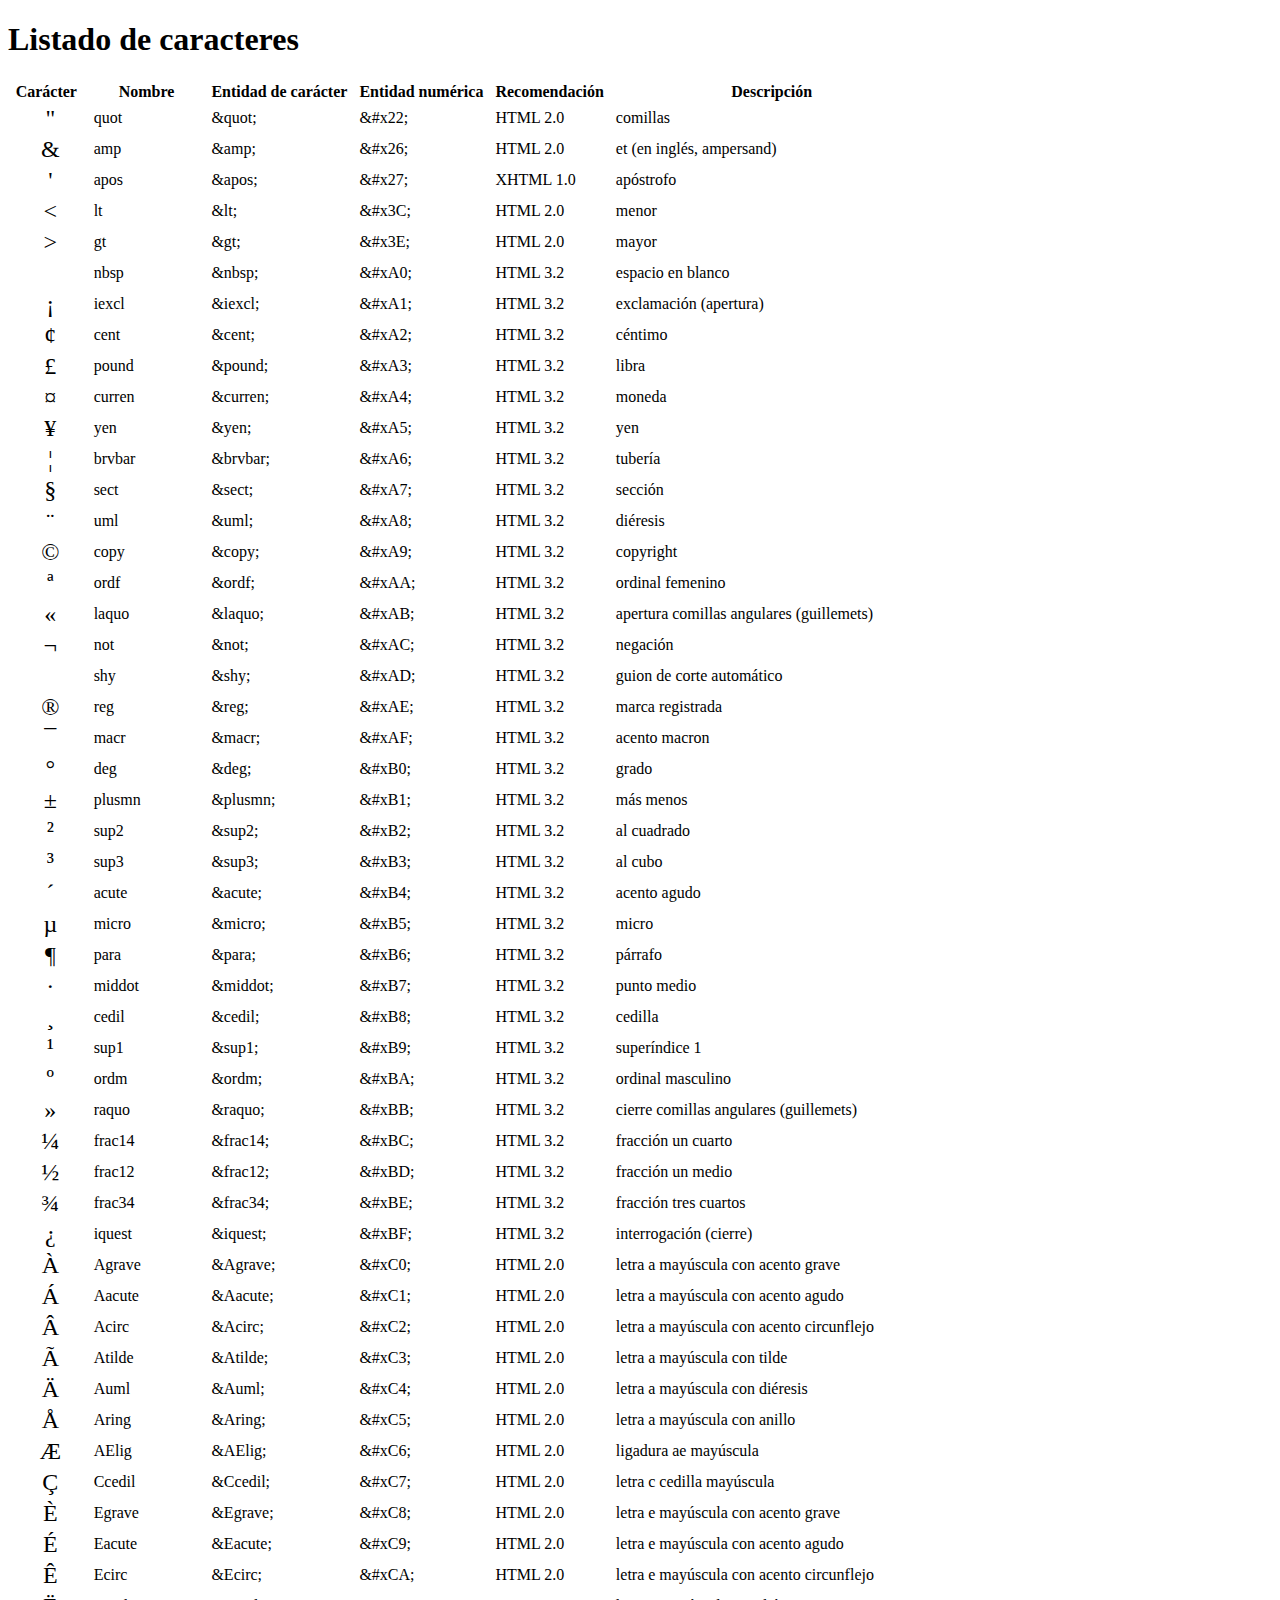
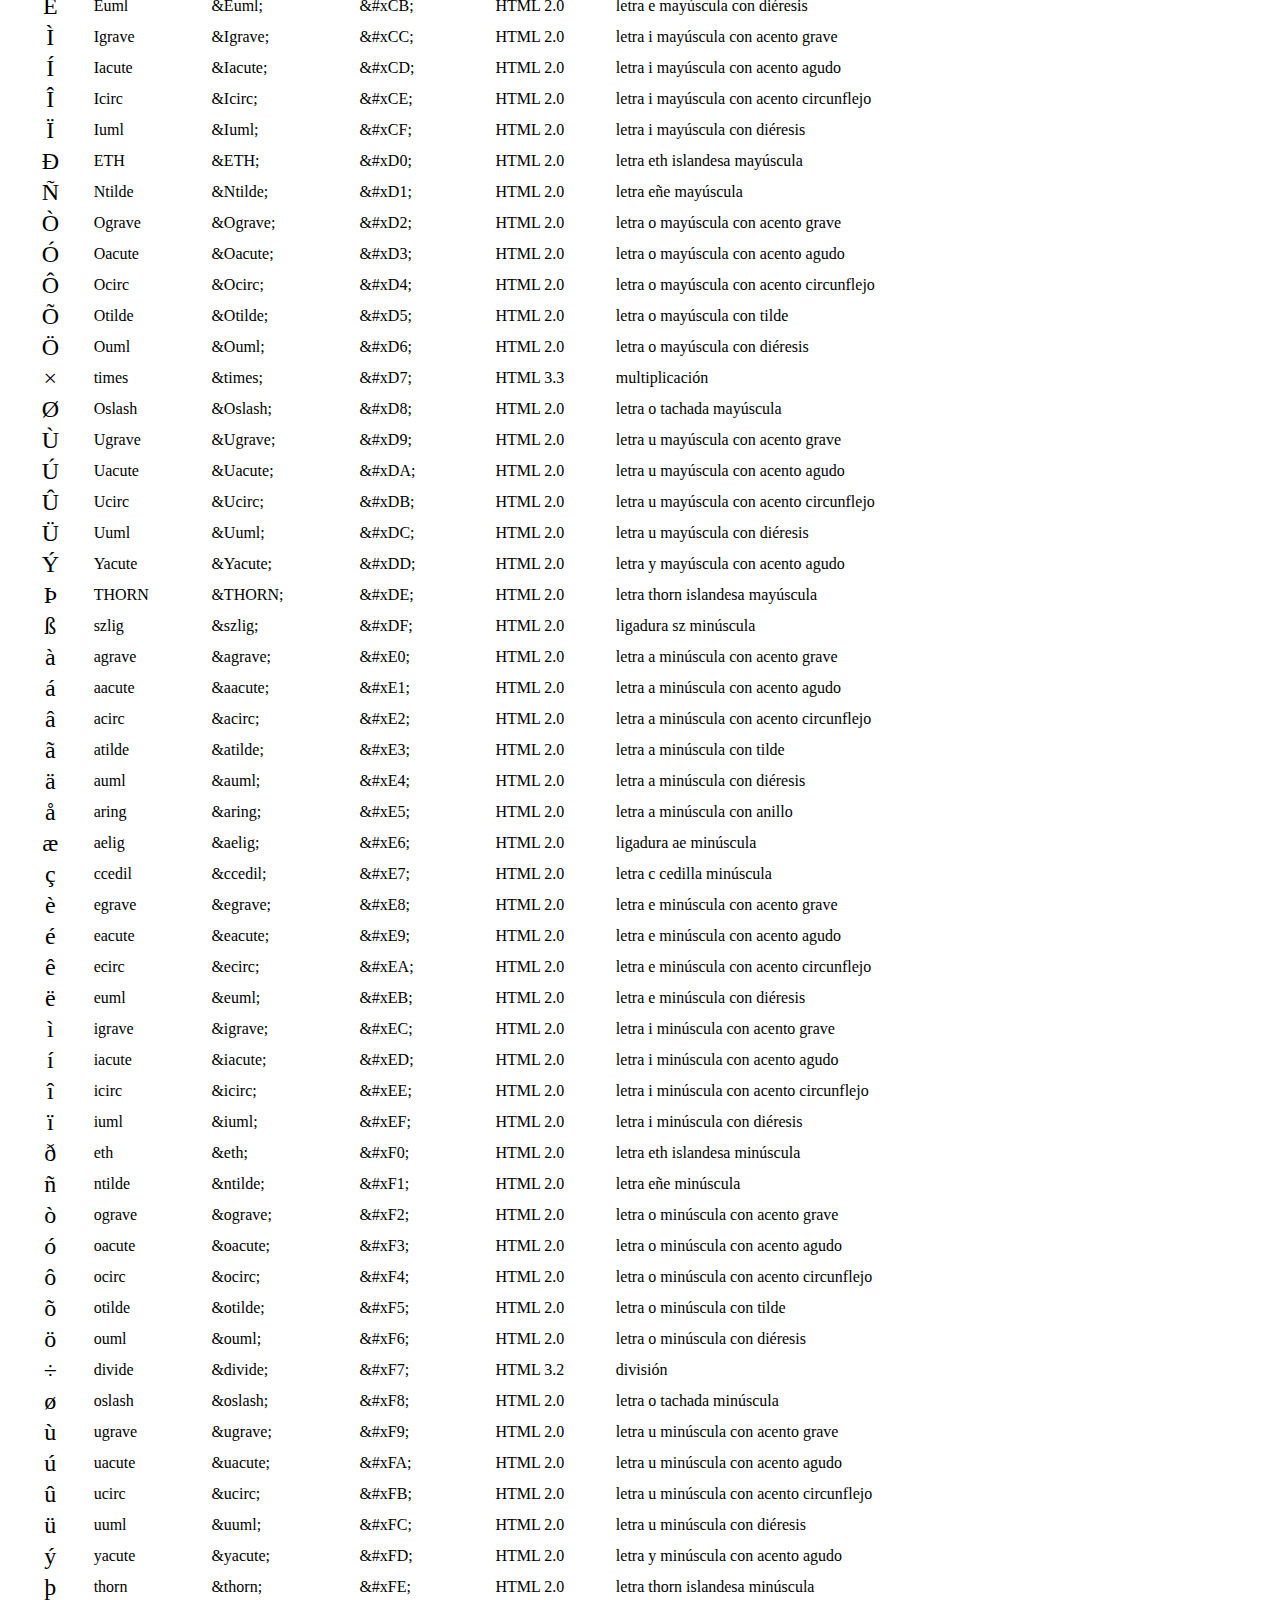
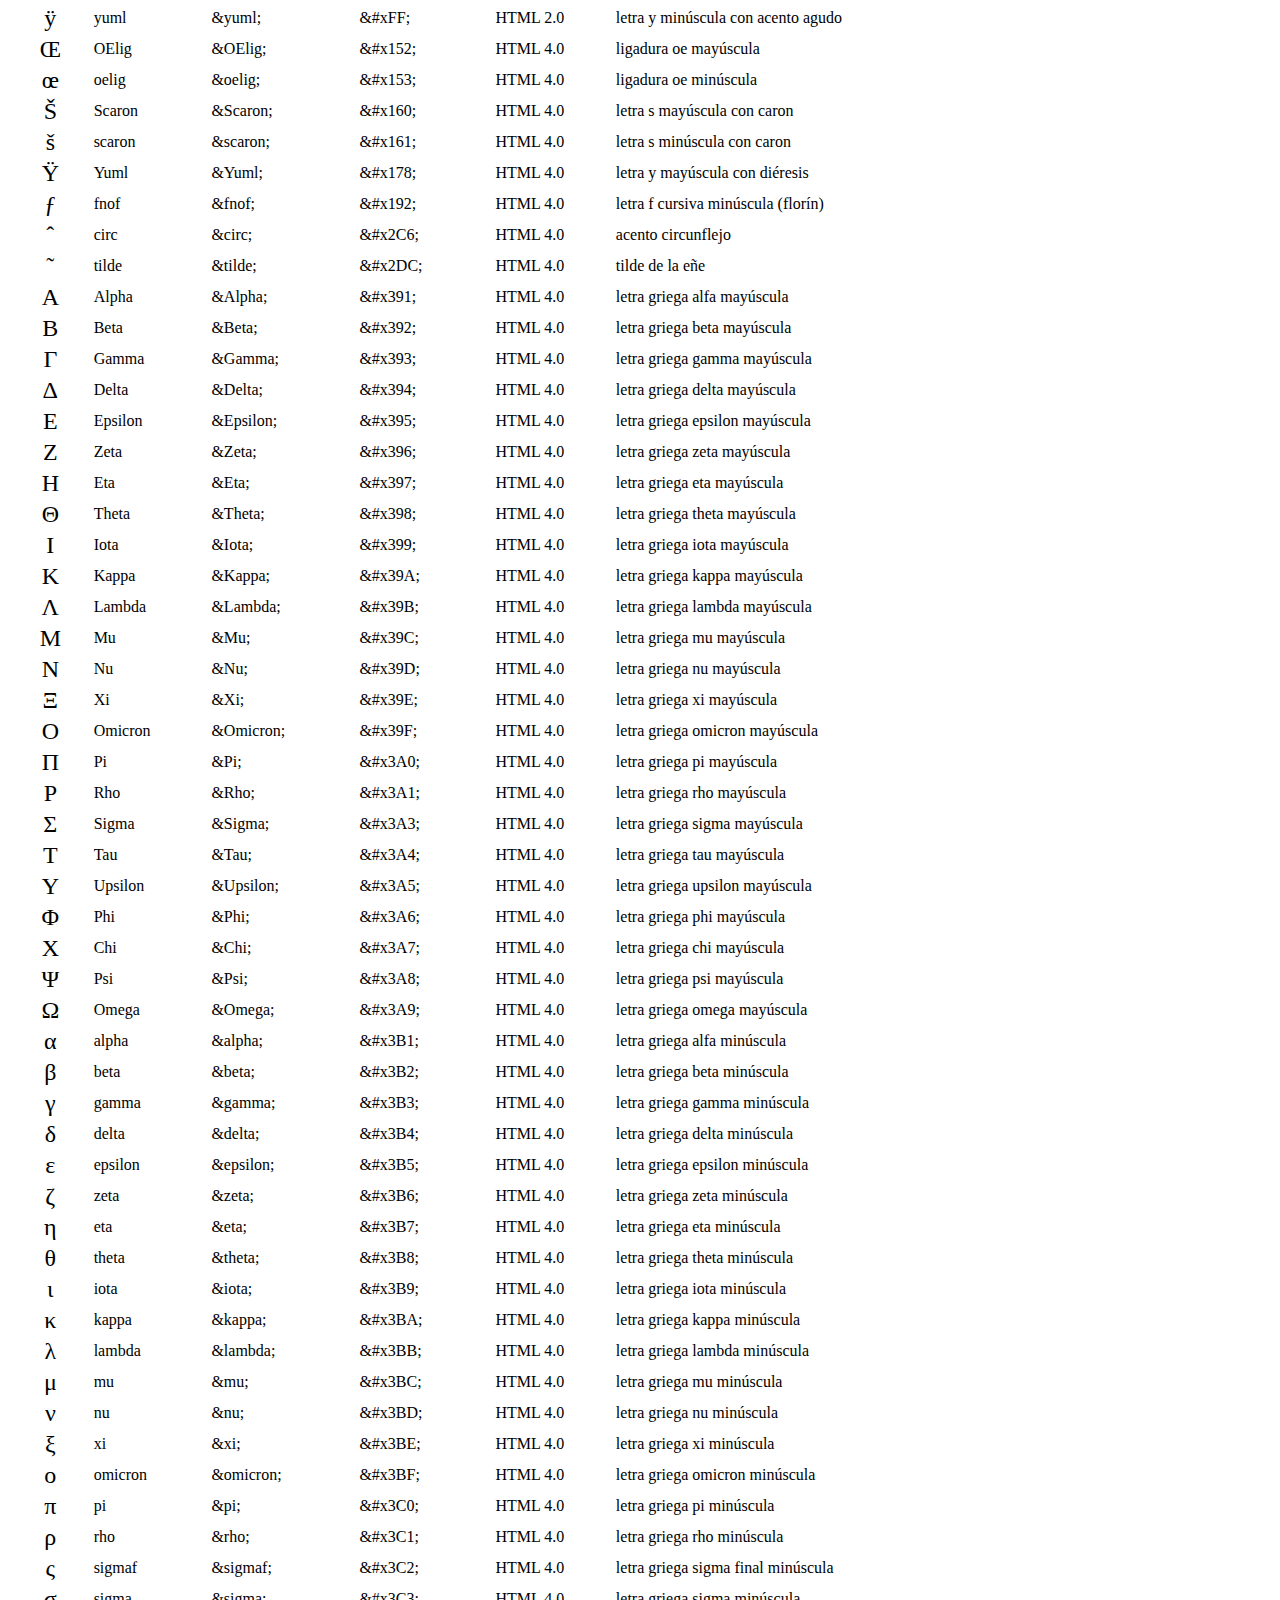
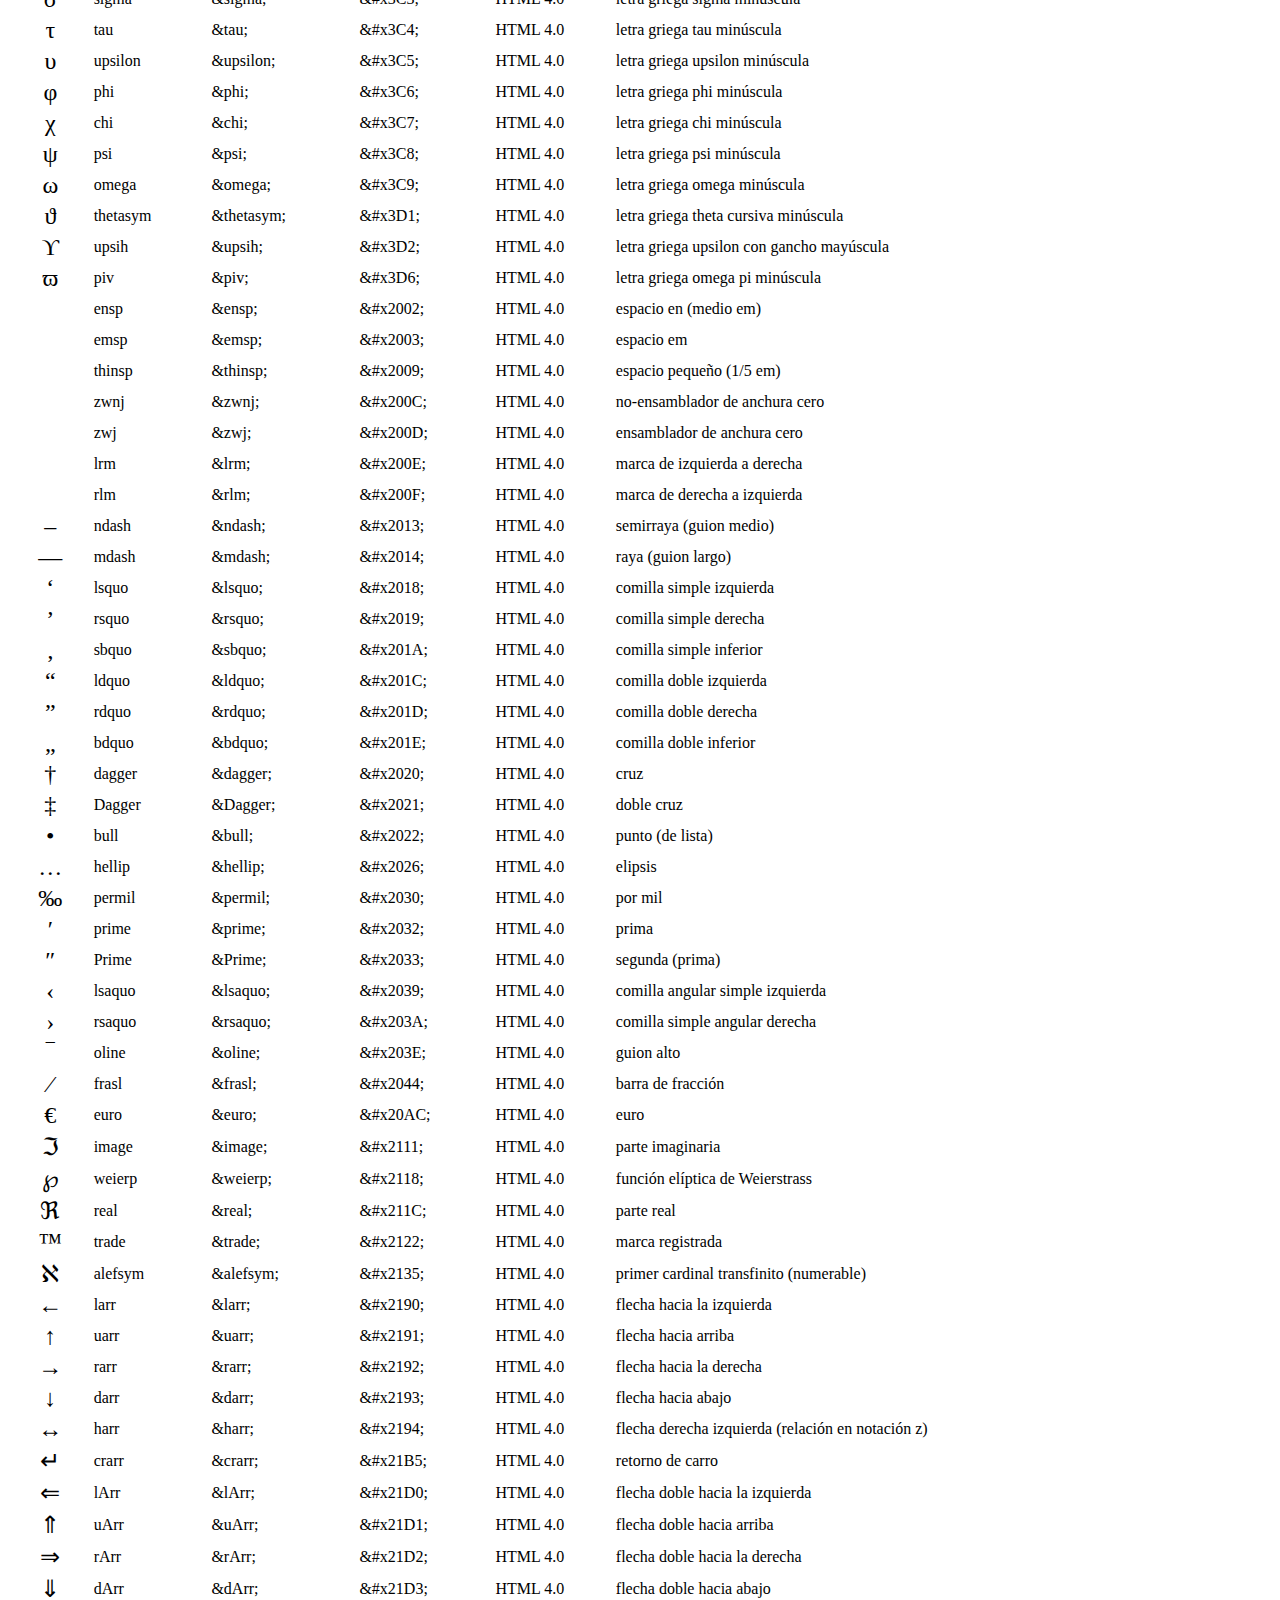
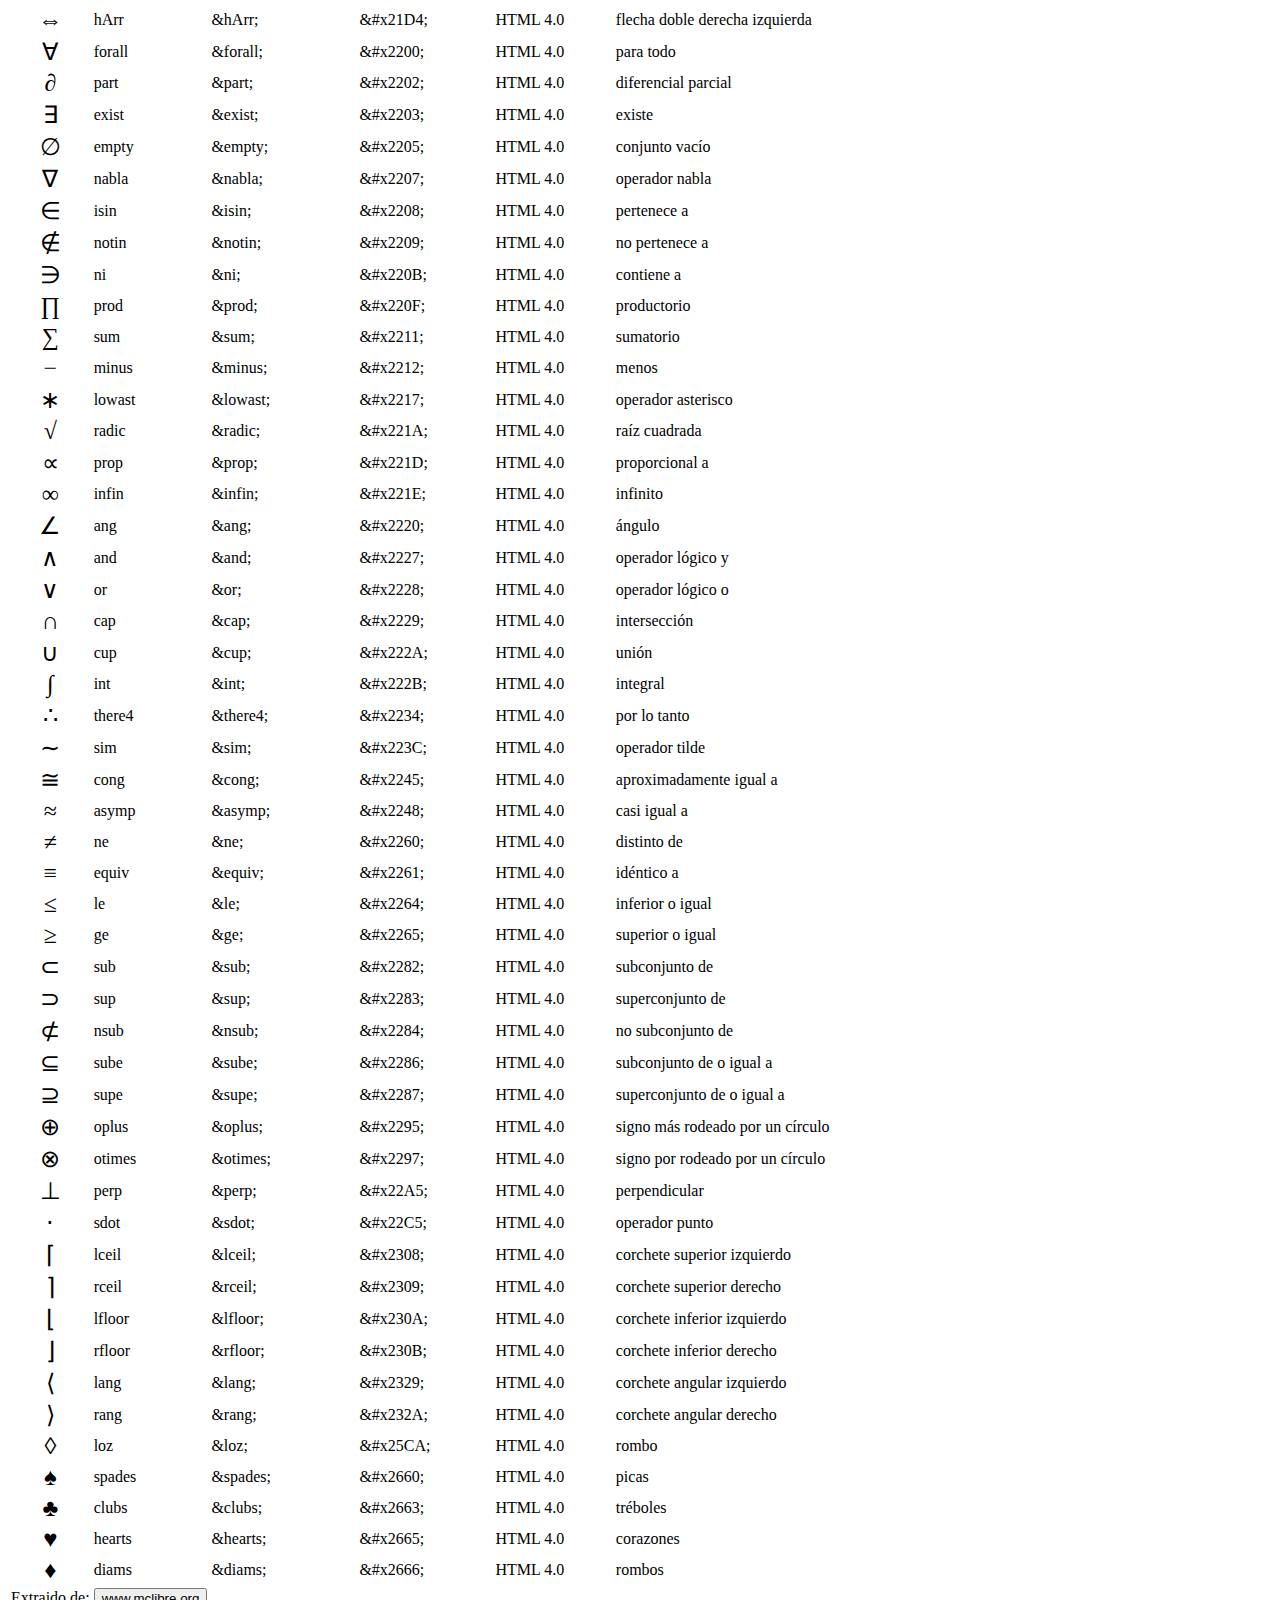
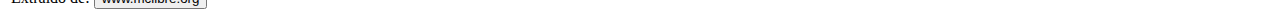
==== index.html @ 5bbab466 "Rename PgGo.html to index.html" ====
<!DOCTYPE html>
<html lang="es">
<head>
    <meta charset="UTF-8">
    <meta http-equiv="X-UA-Compatible" content="IE=edge">
    <meta name="viewport" content="width=device-width, initial-scale=1.0">
    <link rel="stylesheet" href="style.css">
    <link rel="shortcut icon" href="https://www.pngitem.com/pimgs/b/424-4242146_gopher-png.png" type="image/x-icon">
    <title>Go</title>
</head>
<body>
    <h1>Listado de caracteres</h1>

    <table class="mcl-listado mcl-franjas">
        <thead>
          <tr>
            <th>Carácter&nbsp;&nbsp;</th>
            <th>Nombre&nbsp;&nbsp;</th>
            <th>Entidad de carácter&nbsp;&nbsp;</th>
            <th>Entidad numérica&nbsp;&nbsp;</th>
            <th>Recomendación&nbsp;&nbsp;</th>
            <th>Descripción</th>
          </tr>
        </thead>
        <tbody><tr>
          <td style="text-align: center; font-size: 150%">"</td>
          <td>quot</td>
          <td>&amp;quot;</td>
          <td>&amp;#x22;</td>
          <td>HTML 2.0</td>
          <td>comillas</td>
        </tr>
        <tr>
          <td style="text-align: center; font-size: 150%">&amp;</td>
          <td>amp</td>
          <td>&amp;amp;</td>
          <td>&amp;#x26;</td>
          <td>HTML 2.0</td>
          <td>et (en inglés, ampersand)</td>
        </tr>
        <tr>
          <td style="text-align: center; font-size: 150%">'</td>
          <td>apos</td>
          <td>&amp;apos;</td>
          <td>&amp;#x27;</td>
          <td>XHTML 1.0</td>
          <td>apóstrofo</td>
        </tr>
        <tr>
          <td style="text-align: center; font-size: 150%">&lt;</td>
          <td>lt</td>
          <td>&amp;lt;</td>
          <td>&amp;#x3C;</td>
          <td>HTML 2.0</td>
          <td>menor</td>
        </tr>
        <tr>
          <td style="text-align: center; font-size: 150%">&gt;</td>
          <td>gt</td>
          <td>&amp;gt;</td>
          <td>&amp;#x3E;</td>
          <td>HTML 2.0</td>
          <td>mayor</td>
        </tr>
        <tr>
          <td style="text-align: center; font-size: 150%">&nbsp;</td>
          <td>nbsp</td>
          <td>&amp;nbsp;</td>
          <td>&amp;#xA0;</td>
          <td>HTML 3.2</td>
          <td>espacio en blanco</td>
        </tr>
        <tr>
          <td style="text-align: center; font-size: 150%">¡</td>
          <td>iexcl</td>
          <td>&amp;iexcl;</td>
          <td>&amp;#xA1;</td>
          <td>HTML 3.2</td>
          <td>exclamación (apertura)</td>
        </tr>
        <tr>
          <td style="text-align: center; font-size: 150%">¢</td>
          <td>cent</td>
          <td>&amp;cent;</td>
          <td>&amp;#xA2;</td>
          <td>HTML 3.2</td>
          <td>céntimo</td>
        </tr>
        <tr>
          <td style="text-align: center; font-size: 150%">£</td>
          <td>pound</td>
          <td>&amp;pound;</td>
          <td>&amp;#xA3;</td>
          <td>HTML 3.2</td>
          <td>libra</td>
        </tr>
        <tr>
          <td style="text-align: center; font-size: 150%">¤</td>
          <td>curren</td>
          <td>&amp;curren;</td>
          <td>&amp;#xA4;</td>
          <td>HTML 3.2</td>
          <td>moneda</td>
        </tr>
        <tr>
          <td style="text-align: center; font-size: 150%">¥</td>
          <td>yen</td>
          <td>&amp;yen;</td>
          <td>&amp;#xA5;</td>
          <td>HTML 3.2</td>
          <td>yen</td>
        </tr>
        <tr>
          <td style="text-align: center; font-size: 150%">¦</td>
          <td>brvbar</td>
          <td>&amp;brvbar;</td>
          <td>&amp;#xA6;</td>
          <td>HTML 3.2</td>
          <td>tubería</td>
        </tr>
        <tr>
          <td style="text-align: center; font-size: 150%">§</td>
          <td>sect</td>
          <td>&amp;sect;</td>
          <td>&amp;#xA7;</td>
          <td>HTML 3.2</td>
          <td>sección</td>
        </tr>
        <tr>
          <td style="text-align: center; font-size: 150%">¨</td>
          <td>uml</td>
          <td>&amp;uml;</td>
          <td>&amp;#xA8;</td>
          <td>HTML 3.2</td>
          <td>diéresis</td>
        </tr>
        <tr>
          <td style="text-align: center; font-size: 150%">©</td>
          <td>copy</td>
          <td>&amp;copy;</td>
          <td>&amp;#xA9;</td>
          <td>HTML 3.2</td>
          <td>copyright</td>
        </tr>
        <tr>
          <td style="text-align: center; font-size: 150%">ª</td>
          <td>ordf</td>
          <td>&amp;ordf;</td>
          <td>&amp;#xAA;</td>
          <td>HTML 3.2</td>
          <td>ordinal femenino</td>
        </tr>
        <tr>
          <td style="text-align: center; font-size: 150%">«</td>
          <td>laquo</td>
          <td>&amp;laquo;</td>
          <td>&amp;#xAB;</td>
          <td>HTML 3.2</td>
          <td>apertura comillas angulares (guillemets)</td>
        </tr>
        <tr>
          <td style="text-align: center; font-size: 150%">¬</td>
          <td>not</td>
          <td>&amp;not;</td>
          <td>&amp;#xAC;</td>
          <td>HTML 3.2</td>
          <td>negación</td>
        </tr>
        <tr>
          <td style="text-align: center; font-size: 150%">&shy;</td>
          <td>shy</td>
          <td>&amp;shy;</td>
          <td>&amp;#xAD;</td>
          <td>HTML 3.2</td>
          <td>guion de corte automático</td>
        </tr>
        <tr>
          <td style="text-align: center; font-size: 150%">®</td>
          <td>reg</td>
          <td>&amp;reg;</td>
          <td>&amp;#xAE;</td>
          <td>HTML 3.2</td>
          <td>marca registrada</td>
        </tr>
        <tr>
          <td style="text-align: center; font-size: 150%">¯</td>
          <td>macr</td>
          <td>&amp;macr;</td>
          <td>&amp;#xAF;</td>
          <td>HTML 3.2</td>
          <td>acento macron</td>
        </tr>
        <tr>
          <td style="text-align: center; font-size: 150%">°</td>
          <td>deg</td>
          <td>&amp;deg;</td>
          <td>&amp;#xB0;</td>
          <td>HTML 3.2</td>
          <td>grado</td>
        </tr>
        <tr>
          <td style="text-align: center; font-size: 150%">±</td>
          <td>plusmn</td>
          <td>&amp;plusmn;</td>
          <td>&amp;#xB1;</td>
          <td>HTML 3.2</td>
          <td>más menos</td>
        </tr>
        <tr>
          <td style="text-align: center; font-size: 150%">²</td>
          <td>sup2</td>
          <td>&amp;sup2;</td>
          <td>&amp;#xB2;</td>
          <td>HTML 3.2</td>
          <td>al cuadrado</td>
        </tr>
        <tr>
          <td style="text-align: center; font-size: 150%">³</td>
          <td>sup3</td>
          <td>&amp;sup3;</td>
          <td>&amp;#xB3;</td>
          <td>HTML 3.2</td>
          <td>al cubo</td>
        </tr>
        <tr>
          <td style="text-align: center; font-size: 150%">´</td>
          <td>acute</td>
          <td>&amp;acute;</td>
          <td>&amp;#xB4;</td>
          <td>HTML 3.2</td>
          <td>acento agudo</td>
        </tr>
        <tr>
          <td style="text-align: center; font-size: 150%">µ</td>
          <td>micro</td>
          <td>&amp;micro;</td>
          <td>&amp;#xB5;</td>
          <td>HTML 3.2</td>
          <td>micro</td>
        </tr>
        <tr>
          <td style="text-align: center; font-size: 150%">¶</td>
          <td>para</td>
          <td>&amp;para;</td>
          <td>&amp;#xB6;</td>
          <td>HTML 3.2</td>
          <td>párrafo</td>
        </tr>
        <tr>
          <td style="text-align: center; font-size: 150%">·</td>
          <td>middot</td>
          <td>&amp;middot;</td>
          <td>&amp;#xB7;</td>
          <td>HTML 3.2</td>
          <td>punto medio</td>
        </tr>
        <tr>
          <td style="text-align: center; font-size: 150%">¸</td>
          <td>cedil</td>
          <td>&amp;cedil;</td>
          <td>&amp;#xB8;</td>
          <td>HTML 3.2</td>
          <td>cedilla</td>
        </tr>
        <tr>
          <td style="text-align: center; font-size: 150%">¹</td>
          <td>sup1</td>
          <td>&amp;sup1;</td>
          <td>&amp;#xB9;</td>
          <td>HTML 3.2</td>
          <td>superíndice 1</td>
        </tr>
        <tr>
          <td style="text-align: center; font-size: 150%">º</td>
          <td>ordm</td>
          <td>&amp;ordm;</td>
          <td>&amp;#xBA;</td>
          <td>HTML 3.2</td>
          <td>ordinal masculino</td>
        </tr>
        <tr>
          <td style="text-align: center; font-size: 150%">»</td>
          <td>raquo</td>
          <td>&amp;raquo;</td>
          <td>&amp;#xBB;</td>
          <td>HTML 3.2</td>
          <td>cierre comillas angulares (guillemets)</td>
        </tr>
        <tr>
          <td style="text-align: center; font-size: 150%">¼</td>
          <td>frac14</td>
          <td>&amp;frac14;</td>
          <td>&amp;#xBC;</td>
          <td>HTML 3.2</td>
          <td>fracción un cuarto</td>
        </tr>
        <tr>
          <td style="text-align: center; font-size: 150%">½</td>
          <td>frac12</td>
          <td>&amp;frac12;</td>
          <td>&amp;#xBD;</td>
          <td>HTML 3.2</td>
          <td>fracción un medio</td>
        </tr>
        <tr>
          <td style="text-align: center; font-size: 150%">¾</td>
          <td>frac34</td>
          <td>&amp;frac34;</td>
          <td>&amp;#xBE;</td>
          <td>HTML 3.2</td>
          <td>fracción tres cuartos</td>
        </tr>
        <tr>
          <td style="text-align: center; font-size: 150%">¿</td>
          <td>iquest</td>
          <td>&amp;iquest;</td>
          <td>&amp;#xBF;</td>
          <td>HTML 3.2</td>
          <td>interrogación (cierre)</td>
        </tr>
        <tr>
          <td style="text-align: center; font-size: 150%">À</td>
          <td>Agrave</td>
          <td>&amp;Agrave;</td>
          <td>&amp;#xC0;</td>
          <td>HTML 2.0</td>
          <td>letra a mayúscula con acento grave</td>
        </tr>
        <tr>
          <td style="text-align: center; font-size: 150%">Á</td>
          <td>Aacute</td>
          <td>&amp;Aacute;</td>
          <td>&amp;#xC1;</td>
          <td>HTML 2.0</td>
          <td>letra a mayúscula con acento agudo</td>
        </tr>
        <tr>
          <td style="text-align: center; font-size: 150%">Â</td>
          <td>Acirc</td>
          <td>&amp;Acirc;</td>
          <td>&amp;#xC2;</td>
          <td>HTML 2.0</td>
          <td>letra a mayúscula con acento circunflejo</td>
        </tr>
        <tr>
          <td style="text-align: center; font-size: 150%">Ã</td>
          <td>Atilde</td>
          <td>&amp;Atilde;</td>
          <td>&amp;#xC3;</td>
          <td>HTML 2.0</td>
          <td>letra a mayúscula con tilde</td>
        </tr>
        <tr>
          <td style="text-align: center; font-size: 150%">Ä</td>
          <td>Auml</td>
          <td>&amp;Auml;</td>
          <td>&amp;#xC4;</td>
          <td>HTML 2.0</td>
          <td>letra a mayúscula con diéresis</td>
        </tr>
        <tr>
          <td style="text-align: center; font-size: 150%">Å</td>
          <td>Aring</td>
          <td>&amp;Aring;</td>
          <td>&amp;#xC5;</td>
          <td>HTML 2.0</td>
          <td>letra a mayúscula con anillo</td>
        </tr>
        <tr>
          <td style="text-align: center; font-size: 150%">Æ</td>
          <td>AElig</td>
          <td>&amp;AElig;</td>
          <td>&amp;#xC6;</td>
          <td>HTML 2.0</td>
          <td>ligadura ae mayúscula</td>
        </tr>
        <tr>
          <td style="text-align: center; font-size: 150%">Ç</td>
          <td>Ccedil</td>
          <td>&amp;Ccedil;</td>
          <td>&amp;#xC7;</td>
          <td>HTML 2.0</td>
          <td>letra c cedilla mayúscula</td>
        </tr>
        <tr>
          <td style="text-align: center; font-size: 150%">È</td>
          <td>Egrave</td>
          <td>&amp;Egrave;</td>
          <td>&amp;#xC8;</td>
          <td>HTML 2.0</td>
          <td>letra e mayúscula con acento grave</td>
        </tr>
        <tr>
          <td style="text-align: center; font-size: 150%">É</td>
          <td>Eacute</td>
          <td>&amp;Eacute;</td>
          <td>&amp;#xC9;</td>
          <td>HTML 2.0</td>
          <td>letra e mayúscula con acento agudo</td>
        </tr>
        <tr>
          <td style="text-align: center; font-size: 150%">Ê</td>
          <td>Ecirc</td>
          <td>&amp;Ecirc;</td>
          <td>&amp;#xCA;</td>
          <td>HTML 2.0</td>
          <td>letra e mayúscula con acento circunflejo</td>
        </tr>
        <tr>
          <td style="text-align: center; font-size: 150%">Ë</td>
          <td>Euml</td>
          <td>&amp;Euml;</td>
          <td>&amp;#xCB;</td>
          <td>HTML 2.0</td>
          <td>letra e mayúscula con diéresis</td>
        </tr>
        <tr>
          <td style="text-align: center; font-size: 150%">Ì</td>
          <td>Igrave</td>
          <td>&amp;Igrave;</td>
          <td>&amp;#xCC;</td>
          <td>HTML 2.0</td>
          <td>letra i mayúscula con acento grave</td>
        </tr>
        <tr>
          <td style="text-align: center; font-size: 150%">Í</td>
          <td>Iacute</td>
          <td>&amp;Iacute;</td>
          <td>&amp;#xCD;</td>
          <td>HTML 2.0</td>
          <td>letra i mayúscula con acento agudo</td>
        </tr>
        <tr>
          <td style="text-align: center; font-size: 150%">Î</td>
          <td>Icirc</td>
          <td>&amp;Icirc;</td>
          <td>&amp;#xCE;</td>
          <td>HTML 2.0</td>
          <td>letra i mayúscula con acento circunflejo</td>
        </tr>
        <tr>
          <td style="text-align: center; font-size: 150%">Ï</td>
          <td>Iuml</td>
          <td>&amp;Iuml;</td>
          <td>&amp;#xCF;</td>
          <td>HTML 2.0</td>
          <td>letra i mayúscula con diéresis</td>
        </tr>
        <tr>
          <td style="text-align: center; font-size: 150%">Ð</td>
          <td>ETH</td>
          <td>&amp;ETH;</td>
          <td>&amp;#xD0;</td>
          <td>HTML 2.0</td>
          <td>letra eth islandesa mayúscula</td>
        </tr>
        <tr>
          <td style="text-align: center; font-size: 150%">Ñ</td>
          <td>Ntilde</td>
          <td>&amp;Ntilde;</td>
          <td>&amp;#xD1;</td>
          <td>HTML 2.0</td>
          <td>letra eñe mayúscula</td>
        </tr>
        <tr>
          <td style="text-align: center; font-size: 150%">Ò</td>
          <td>Ograve</td>
          <td>&amp;Ograve;</td>
          <td>&amp;#xD2;</td>
          <td>HTML 2.0</td>
          <td>letra o mayúscula con acento grave</td>
        </tr>
        <tr>
          <td style="text-align: center; font-size: 150%">Ó</td>
          <td>Oacute</td>
          <td>&amp;Oacute;</td>
          <td>&amp;#xD3;</td>
          <td>HTML 2.0</td>
          <td>letra o mayúscula con acento agudo</td>
        </tr>
        <tr>
          <td style="text-align: center; font-size: 150%">Ô</td>
          <td>Ocirc</td>
          <td>&amp;Ocirc;</td>
          <td>&amp;#xD4;</td>
          <td>HTML 2.0</td>
          <td>letra o mayúscula con acento circunflejo</td>
        </tr>
        <tr>
          <td style="text-align: center; font-size: 150%">Õ</td>
          <td>Otilde</td>
          <td>&amp;Otilde;</td>
          <td>&amp;#xD5;</td>
          <td>HTML 2.0</td>
          <td>letra o mayúscula con tilde</td>
        </tr>
        <tr>
          <td style="text-align: center; font-size: 150%">Ö</td>
          <td>Ouml</td>
          <td>&amp;Ouml;</td>
          <td>&amp;#xD6;</td>
          <td>HTML 2.0</td>
          <td>letra o mayúscula con diéresis</td>
        </tr>
        <tr>
          <td style="text-align: center; font-size: 150%">×</td>
          <td>times</td>
          <td>&amp;times;</td>
          <td>&amp;#xD7;</td>
          <td>HTML 3.3</td>
          <td>multiplicación</td>
        </tr>
        <tr>
          <td style="text-align: center; font-size: 150%">Ø</td>
          <td>Oslash</td>
          <td>&amp;Oslash;</td>
          <td>&amp;#xD8;</td>
          <td>HTML 2.0</td>
          <td>letra o tachada mayúscula</td>
        </tr>
        <tr>
          <td style="text-align: center; font-size: 150%">Ù</td>
          <td>Ugrave</td>
          <td>&amp;Ugrave;</td>
          <td>&amp;#xD9;</td>
          <td>HTML 2.0</td>
          <td>letra u mayúscula con acento grave</td>
        </tr>
        <tr>
          <td style="text-align: center; font-size: 150%">Ú</td>
          <td>Uacute</td>
          <td>&amp;Uacute;</td>
          <td>&amp;#xDA;</td>
          <td>HTML 2.0</td>
          <td>letra u mayúscula con acento agudo</td>
        </tr>
        <tr>
          <td style="text-align: center; font-size: 150%">Û</td>
          <td>Ucirc</td>
          <td>&amp;Ucirc;</td>
          <td>&amp;#xDB;</td>
          <td>HTML 2.0</td>
          <td>letra u mayúscula con acento circunflejo</td>
        </tr>
        <tr>
          <td style="text-align: center; font-size: 150%">Ü</td>
          <td>Uuml</td>
          <td>&amp;Uuml;</td>
          <td>&amp;#xDC;</td>
          <td>HTML 2.0</td>
          <td>letra u mayúscula con diéresis</td>
        </tr>
        <tr>
          <td style="text-align: center; font-size: 150%">Ý</td>
          <td>Yacute</td>
          <td>&amp;Yacute;</td>
          <td>&amp;#xDD;</td>
          <td>HTML 2.0</td>
          <td>letra y mayúscula con acento agudo</td>
        </tr>
        <tr>
          <td style="text-align: center; font-size: 150%">Þ</td>
          <td>THORN</td>
          <td>&amp;THORN;</td>
          <td>&amp;#xDE;</td>
          <td>HTML 2.0</td>
          <td>letra thorn islandesa mayúscula</td>
        </tr>
        <tr>
          <td style="text-align: center; font-size: 150%">ß</td>
          <td>szlig</td>
          <td>&amp;szlig;</td>
          <td>&amp;#xDF;</td>
          <td>HTML 2.0</td>
          <td>ligadura sz minúscula</td>
        </tr>
        <tr>
          <td style="text-align: center; font-size: 150%">à</td>
          <td>agrave</td>
          <td>&amp;agrave;</td>
          <td>&amp;#xE0;</td>
          <td>HTML 2.0</td>
          <td>letra a minúscula con acento grave</td>
        </tr>
        <tr>
          <td style="text-align: center; font-size: 150%">á</td>
          <td>aacute</td>
          <td>&amp;aacute;</td>
          <td>&amp;#xE1;</td>
          <td>HTML 2.0</td>
          <td>letra a minúscula con acento agudo</td>
        </tr>
        <tr>
          <td style="text-align: center; font-size: 150%">â</td>
          <td>acirc</td>
          <td>&amp;acirc;</td>
          <td>&amp;#xE2;</td>
          <td>HTML 2.0</td>
          <td>letra a minúscula con acento circunflejo</td>
        </tr>
        <tr>
          <td style="text-align: center; font-size: 150%">ã</td>
          <td>atilde</td>
          <td>&amp;atilde;</td>
          <td>&amp;#xE3;</td>
          <td>HTML 2.0</td>
          <td>letra a minúscula con tilde</td>
        </tr>
        <tr>
          <td style="text-align: center; font-size: 150%">ä</td>
          <td>auml</td>
          <td>&amp;auml;</td>
          <td>&amp;#xE4;</td>
          <td>HTML 2.0</td>
          <td>letra a minúscula con diéresis</td>
        </tr>
        <tr>
          <td style="text-align: center; font-size: 150%">å</td>
          <td>aring</td>
          <td>&amp;aring;</td>
          <td>&amp;#xE5;</td>
          <td>HTML 2.0</td>
          <td>letra a minúscula con anillo</td>
        </tr>
        <tr>
          <td style="text-align: center; font-size: 150%">æ</td>
          <td>aelig</td>
          <td>&amp;aelig;</td>
          <td>&amp;#xE6;</td>
          <td>HTML 2.0</td>
          <td>ligadura ae minúscula</td>
        </tr>
        <tr>
          <td style="text-align: center; font-size: 150%">ç</td>
          <td>ccedil</td>
          <td>&amp;ccedil;</td>
          <td>&amp;#xE7;</td>
          <td>HTML 2.0</td>
          <td>letra c cedilla minúscula</td>
        </tr>
        <tr>
          <td style="text-align: center; font-size: 150%">è</td>
          <td>egrave</td>
          <td>&amp;egrave;</td>
          <td>&amp;#xE8;</td>
          <td>HTML 2.0</td>
          <td>letra e minúscula con acento grave</td>
        </tr>
        <tr>
          <td style="text-align: center; font-size: 150%">é</td>
          <td>eacute</td>
          <td>&amp;eacute;</td>
          <td>&amp;#xE9;</td>
          <td>HTML 2.0</td>
          <td>letra e minúscula con acento agudo</td>
        </tr>
        <tr>
          <td style="text-align: center; font-size: 150%">ê</td>
          <td>ecirc</td>
          <td>&amp;ecirc;</td>
          <td>&amp;#xEA;</td>
          <td>HTML 2.0</td>
          <td>letra e minúscula con acento circunflejo</td>
        </tr>
        <tr>
          <td style="text-align: center; font-size: 150%">ë</td>
          <td>euml</td>
          <td>&amp;euml;</td>
          <td>&amp;#xEB;</td>
          <td>HTML 2.0</td>
          <td>letra e minúscula con diéresis</td>
        </tr>
        <tr>
          <td style="text-align: center; font-size: 150%">ì</td>
          <td>igrave</td>
          <td>&amp;igrave;</td>
          <td>&amp;#xEC;</td>
          <td>HTML 2.0</td>
          <td>letra i minúscula con acento grave</td>
        </tr>
        <tr>
          <td style="text-align: center; font-size: 150%">í</td>
          <td>iacute</td>
          <td>&amp;iacute;</td>
          <td>&amp;#xED;</td>
          <td>HTML 2.0</td>
          <td>letra i minúscula con acento agudo</td>
        </tr>
        <tr>
          <td style="text-align: center; font-size: 150%">î</td>
          <td>icirc</td>
          <td>&amp;icirc;</td>
          <td>&amp;#xEE;</td>
          <td>HTML 2.0</td>
          <td>letra i minúscula con acento circunflejo</td>
        </tr>
        <tr>
          <td style="text-align: center; font-size: 150%">ï</td>
          <td>iuml</td>
          <td>&amp;iuml;</td>
          <td>&amp;#xEF;</td>
          <td>HTML 2.0</td>
          <td>letra i minúscula con diéresis</td>
        </tr>
        <tr>
          <td style="text-align: center; font-size: 150%">ð</td>
          <td>eth</td>
          <td>&amp;eth;</td>
          <td>&amp;#xF0;</td>
          <td>HTML 2.0</td>
          <td>letra eth islandesa minúscula</td>
        </tr>
        <tr>
          <td style="text-align: center; font-size: 150%">ñ</td>
          <td>ntilde</td>
          <td>&amp;ntilde;</td>
          <td>&amp;#xF1;</td>
          <td>HTML 2.0</td>
          <td>letra eñe minúscula</td>
        </tr>
        <tr>
          <td style="text-align: center; font-size: 150%">ò</td>
          <td>ograve</td>
          <td>&amp;ograve;</td>
          <td>&amp;#xF2;</td>
          <td>HTML 2.0</td>
          <td>letra o minúscula con acento grave</td>
        </tr>
        <tr>
          <td style="text-align: center; font-size: 150%">ó</td>
          <td>oacute</td>
          <td>&amp;oacute;</td>
          <td>&amp;#xF3;</td>
          <td>HTML 2.0</td>
          <td>letra o minúscula con acento agudo</td>
        </tr>
        <tr>
          <td style="text-align: center; font-size: 150%">ô</td>
          <td>ocirc</td>
          <td>&amp;ocirc;</td>
          <td>&amp;#xF4;</td>
          <td>HTML 2.0</td>
          <td>letra o minúscula con acento circunflejo</td>
        </tr>
        <tr>
          <td style="text-align: center; font-size: 150%">õ</td>
          <td>otilde</td>
          <td>&amp;otilde;</td>
          <td>&amp;#xF5;</td>
          <td>HTML 2.0</td>
          <td>letra o minúscula con tilde</td>
        </tr>
        <tr>
          <td style="text-align: center; font-size: 150%">ö</td>
          <td>ouml</td>
          <td>&amp;ouml;</td>
          <td>&amp;#xF6;</td>
          <td>HTML 2.0</td>
          <td>letra o minúscula con diéresis</td>
        </tr>
        <tr>
          <td style="text-align: center; font-size: 150%">÷</td>
          <td>divide</td>
          <td>&amp;divide;</td>
          <td>&amp;#xF7;</td>
          <td>HTML 3.2</td>
          <td>división</td>
        </tr>
        <tr>
          <td style="text-align: center; font-size: 150%">ø</td>
          <td>oslash</td>
          <td>&amp;oslash;</td>
          <td>&amp;#xF8;</td>
          <td>HTML 2.0</td>
          <td>letra o tachada minúscula</td>
        </tr>
        <tr>
          <td style="text-align: center; font-size: 150%">ù</td>
          <td>ugrave</td>
          <td>&amp;ugrave;</td>
          <td>&amp;#xF9;</td>
          <td>HTML 2.0</td>
          <td>letra u minúscula con acento grave</td>
        </tr>
        <tr>
          <td style="text-align: center; font-size: 150%">ú</td>
          <td>uacute</td>
          <td>&amp;uacute;</td>
          <td>&amp;#xFA;</td>
          <td>HTML 2.0</td>
          <td>letra u minúscula con acento agudo</td>
        </tr>
        <tr>
          <td style="text-align: center; font-size: 150%">û</td>
          <td>ucirc</td>
          <td>&amp;ucirc;</td>
          <td>&amp;#xFB;</td>
          <td>HTML 2.0</td>
          <td>letra u minúscula con acento circunflejo</td>
        </tr>
        <tr>
          <td style="text-align: center; font-size: 150%">ü</td>
          <td>uuml</td>
          <td>&amp;uuml;</td>
          <td>&amp;#xFC;</td>
          <td>HTML 2.0</td>
          <td>letra u minúscula con diéresis</td>
        </tr>
        <tr>
          <td style="text-align: center; font-size: 150%">ý</td>
          <td>yacute</td>
          <td>&amp;yacute;</td>
          <td>&amp;#xFD;</td>
          <td>HTML 2.0</td>
          <td>letra y minúscula con acento agudo</td>
        </tr>
        <tr>
          <td style="text-align: center; font-size: 150%">þ</td>
          <td>thorn</td>
          <td>&amp;thorn;</td>
          <td>&amp;#xFE;</td>
          <td>HTML 2.0</td>
          <td>letra thorn islandesa minúscula</td>
        </tr>
        <tr>
          <td style="text-align: center; font-size: 150%">ÿ</td>
          <td>yuml</td>
          <td>&amp;yuml;</td>
          <td>&amp;#xFF;</td>
          <td>HTML 2.0</td>
          <td>letra y minúscula con acento agudo</td>
        </tr>
        <tr>
          <td style="text-align: center; font-size: 150%">Œ</td>
          <td>OElig</td>
          <td>&amp;OElig;</td>
          <td>&amp;#x152;</td>
          <td>HTML 4.0</td>
          <td>ligadura oe mayúscula</td>
        </tr>
        <tr>
          <td style="text-align: center; font-size: 150%">œ</td>
          <td>oelig</td>
          <td>&amp;oelig;</td>
          <td>&amp;#x153;</td>
          <td>HTML 4.0</td>
          <td>ligadura oe minúscula</td>
        </tr>
        <tr>
          <td style="text-align: center; font-size: 150%">Š</td>
          <td>Scaron</td>
          <td>&amp;Scaron;</td>
          <td>&amp;#x160;</td>
          <td>HTML 4.0</td>
          <td>letra s mayúscula con caron</td>
        </tr>
        <tr>
          <td style="text-align: center; font-size: 150%">š</td>
          <td>scaron</td>
          <td>&amp;scaron;</td>
          <td>&amp;#x161;</td>
          <td>HTML 4.0</td>
          <td>letra s minúscula con caron</td>
        </tr>
        <tr>
          <td style="text-align: center; font-size: 150%">Ÿ</td>
          <td>Yuml</td>
          <td>&amp;Yuml;</td>
          <td>&amp;#x178;</td>
          <td>HTML 4.0</td>
          <td>letra y mayúscula con diéresis</td>
        </tr>
        <tr>
          <td style="text-align: center; font-size: 150%">ƒ</td>
          <td>fnof</td>
          <td>&amp;fnof;</td>
          <td>&amp;#x192;</td>
          <td>HTML 4.0</td>
          <td>letra f cursiva minúscula (florín)</td>
        </tr>
        <tr>
          <td style="text-align: center; font-size: 150%">ˆ</td>
          <td>circ</td>
          <td>&amp;circ;</td>
          <td>&amp;#x2C6;</td>
          <td>HTML 4.0</td>
          <td>acento circunflejo</td>
        </tr>
        <tr>
          <td style="text-align: center; font-size: 150%">˜</td>
          <td>tilde</td>
          <td>&amp;tilde;</td>
          <td>&amp;#x2DC;</td>
          <td>HTML 4.0</td>
          <td>tilde de la eñe</td>
        </tr>
        <tr>
          <td style="text-align: center; font-size: 150%">Α</td>
          <td>Alpha</td>
          <td>&amp;Alpha;</td>
          <td>&amp;#x391;</td>
          <td>HTML 4.0</td>
          <td>letra griega alfa mayúscula</td>
        </tr>
        <tr>
          <td style="text-align: center; font-size: 150%">Β</td>
          <td>Beta</td>
          <td>&amp;Beta;</td>
          <td>&amp;#x392;</td>
          <td>HTML 4.0</td>
          <td>letra griega beta mayúscula</td>
        </tr>
        <tr>
          <td style="text-align: center; font-size: 150%">Γ</td>
          <td>Gamma</td>
          <td>&amp;Gamma;</td>
          <td>&amp;#x393;</td>
          <td>HTML 4.0</td>
          <td>letra griega gamma mayúscula</td>
        </tr>
        <tr>
          <td style="text-align: center; font-size: 150%">Δ</td>
          <td>Delta</td>
          <td>&amp;Delta;</td>
          <td>&amp;#x394;</td>
          <td>HTML 4.0</td>
          <td>letra griega delta mayúscula</td>
        </tr>
        <tr>
          <td style="text-align: center; font-size: 150%">Ε</td>
          <td>Epsilon</td>
          <td>&amp;Epsilon;</td>
          <td>&amp;#x395;</td>
          <td>HTML 4.0</td>
          <td>letra griega epsilon mayúscula</td>
        </tr>
        <tr>
          <td style="text-align: center; font-size: 150%">Ζ</td>
          <td>Zeta</td>
          <td>&amp;Zeta;</td>
          <td>&amp;#x396;</td>
          <td>HTML 4.0</td>
          <td>letra griega zeta mayúscula</td>
        </tr>
        <tr>
          <td style="text-align: center; font-size: 150%">Η</td>
          <td>Eta</td>
          <td>&amp;Eta;</td>
          <td>&amp;#x397;</td>
          <td>HTML 4.0</td>
          <td>letra griega eta mayúscula</td>
        </tr>
        <tr>
          <td style="text-align: center; font-size: 150%">Θ</td>
          <td>Theta</td>
          <td>&amp;Theta;</td>
          <td>&amp;#x398;</td>
          <td>HTML 4.0</td>
          <td>letra griega theta mayúscula</td>
        </tr>
        <tr>
          <td style="text-align: center; font-size: 150%">Ι</td>
          <td>Iota</td>
          <td>&amp;Iota;</td>
          <td>&amp;#x399;</td>
          <td>HTML 4.0</td>
          <td>letra griega iota mayúscula</td>
        </tr>
        <tr>
          <td style="text-align: center; font-size: 150%">Κ</td>
          <td>Kappa</td>
          <td>&amp;Kappa;</td>
          <td>&amp;#x39A;</td>
          <td>HTML 4.0</td>
          <td>letra griega kappa mayúscula</td>
        </tr>
        <tr>
          <td style="text-align: center; font-size: 150%">Λ</td>
          <td>Lambda</td>
          <td>&amp;Lambda;</td>
          <td>&amp;#x39B;</td>
          <td>HTML 4.0</td>
          <td>letra griega lambda mayúscula</td>
        </tr>
        <tr>
          <td style="text-align: center; font-size: 150%">Μ</td>
          <td>Mu</td>
          <td>&amp;Mu;</td>
          <td>&amp;#x39C;</td>
          <td>HTML 4.0</td>
          <td>letra griega mu mayúscula</td>
        </tr>
        <tr>
          <td style="text-align: center; font-size: 150%">Ν</td>
          <td>Nu</td>
          <td>&amp;Nu;</td>
          <td>&amp;#x39D;</td>
          <td>HTML 4.0</td>
          <td>letra griega nu mayúscula</td>
        </tr>
        <tr>
          <td style="text-align: center; font-size: 150%">Ξ</td>
          <td>Xi</td>
          <td>&amp;Xi;</td>
          <td>&amp;#x39E;</td>
          <td>HTML 4.0</td>
          <td>letra griega xi mayúscula</td>
        </tr>
        <tr>
          <td style="text-align: center; font-size: 150%">Ο</td>
          <td>Omicron</td>
          <td>&amp;Omicron;</td>
          <td>&amp;#x39F;</td>
          <td>HTML 4.0</td>
          <td>letra griega omicron mayúscula</td>
        </tr>
        <tr>
          <td style="text-align: center; font-size: 150%">Π</td>
          <td>Pi</td>
          <td>&amp;Pi;</td>
          <td>&amp;#x3A0;</td>
          <td>HTML 4.0</td>
          <td>letra griega pi mayúscula</td>
        </tr>
        <tr>
          <td style="text-align: center; font-size: 150%">Ρ</td>
          <td>Rho</td>
          <td>&amp;Rho;</td>
          <td>&amp;#x3A1;</td>
          <td>HTML 4.0</td>
          <td>letra griega rho mayúscula</td>
        </tr>
        <tr>
          <td style="text-align: center; font-size: 150%">Σ</td>
          <td>Sigma</td>
          <td>&amp;Sigma;</td>
          <td>&amp;#x3A3;</td>
          <td>HTML 4.0</td>
          <td>letra griega sigma mayúscula</td>
        </tr>
        <tr>
          <td style="text-align: center; font-size: 150%">Τ</td>
          <td>Tau</td>
          <td>&amp;Tau;</td>
          <td>&amp;#x3A4;</td>
          <td>HTML 4.0</td>
          <td>letra griega tau mayúscula</td>
        </tr>
        <tr>
          <td style="text-align: center; font-size: 150%">Υ</td>
          <td>Upsilon</td>
          <td>&amp;Upsilon;</td>
          <td>&amp;#x3A5;</td>
          <td>HTML 4.0</td>
          <td>letra griega upsilon mayúscula</td>
        </tr>
        <tr>
          <td style="text-align: center; font-size: 150%">Φ</td>
          <td>Phi</td>
          <td>&amp;Phi;</td>
          <td>&amp;#x3A6;</td>
          <td>HTML 4.0</td>
          <td>letra griega phi mayúscula</td>
        </tr>
        <tr>
          <td style="text-align: center; font-size: 150%">Χ</td>
          <td>Chi</td>
          <td>&amp;Chi;</td>
          <td>&amp;#x3A7;</td>
          <td>HTML 4.0</td>
          <td>letra griega chi mayúscula</td>
        </tr>
        <tr>
          <td style="text-align: center; font-size: 150%">Ψ</td>
          <td>Psi</td>
          <td>&amp;Psi;</td>
          <td>&amp;#x3A8;</td>
          <td>HTML 4.0</td>
          <td>letra griega psi mayúscula</td>
        </tr>
        <tr>
          <td style="text-align: center; font-size: 150%">Ω</td>
          <td>Omega</td>
          <td>&amp;Omega;</td>
          <td>&amp;#x3A9;</td>
          <td>HTML 4.0</td>
          <td>letra griega omega mayúscula</td>
        </tr>
        <tr>
          <td style="text-align: center; font-size: 150%">α</td>
          <td>alpha</td>
          <td>&amp;alpha;</td>
          <td>&amp;#x3B1;</td>
          <td>HTML 4.0</td>
          <td>letra griega alfa minúscula</td>
        </tr>
        <tr>
          <td style="text-align: center; font-size: 150%">β</td>
          <td>beta</td>
          <td>&amp;beta;</td>
          <td>&amp;#x3B2;</td>
          <td>HTML 4.0</td>
          <td>letra griega beta minúscula</td>
        </tr>
        <tr>
          <td style="text-align: center; font-size: 150%">γ</td>
          <td>gamma</td>
          <td>&amp;gamma;</td>
          <td>&amp;#x3B3;</td>
          <td>HTML 4.0</td>
          <td>letra griega gamma minúscula</td>
        </tr>
        <tr>
          <td style="text-align: center; font-size: 150%">δ</td>
          <td>delta</td>
          <td>&amp;delta;</td>
          <td>&amp;#x3B4;</td>
          <td>HTML 4.0</td>
          <td>letra griega delta minúscula</td>
        </tr>
        <tr>
          <td style="text-align: center; font-size: 150%">ε</td>
          <td>epsilon</td>
          <td>&amp;epsilon;</td>
          <td>&amp;#x3B5;</td>
          <td>HTML 4.0</td>
          <td>letra griega epsilon minúscula</td>
        </tr>
        <tr>
          <td style="text-align: center; font-size: 150%">ζ</td>
          <td>zeta</td>
          <td>&amp;zeta;</td>
          <td>&amp;#x3B6;</td>
          <td>HTML 4.0</td>
          <td>letra griega zeta minúscula</td>
        </tr>
        <tr>
          <td style="text-align: center; font-size: 150%">η</td>
          <td>eta</td>
          <td>&amp;eta;</td>
          <td>&amp;#x3B7;</td>
          <td>HTML 4.0</td>
          <td>letra griega eta minúscula</td>
        </tr>
        <tr>
          <td style="text-align: center; font-size: 150%">θ</td>
          <td>theta</td>
          <td>&amp;theta;</td>
          <td>&amp;#x3B8;</td>
          <td>HTML 4.0</td>
          <td>letra griega theta minúscula</td>
        </tr>
        <tr>
          <td style="text-align: center; font-size: 150%">ι</td>
          <td>iota</td>
          <td>&amp;iota;</td>
          <td>&amp;#x3B9;</td>
          <td>HTML 4.0</td>
          <td>letra griega iota minúscula</td>
        </tr>
        <tr>
          <td style="text-align: center; font-size: 150%">κ</td>
          <td>kappa</td>
          <td>&amp;kappa;</td>
          <td>&amp;#x3BA;</td>
          <td>HTML 4.0</td>
          <td>letra griega kappa minúscula</td>
        </tr>
        <tr>
          <td style="text-align: center; font-size: 150%">λ</td>
          <td>lambda</td>
          <td>&amp;lambda;</td>
          <td>&amp;#x3BB;</td>
          <td>HTML 4.0</td>
          <td>letra griega lambda minúscula</td>
        </tr>
        <tr>
          <td style="text-align: center; font-size: 150%">μ</td>
          <td>mu</td>
          <td>&amp;mu;</td>
          <td>&amp;#x3BC;</td>
          <td>HTML 4.0</td>
          <td>letra griega mu minúscula</td>
        </tr>
        <tr>
          <td style="text-align: center; font-size: 150%">ν</td>
          <td>nu</td>
          <td>&amp;nu;</td>
          <td>&amp;#x3BD;</td>
          <td>HTML 4.0</td>
          <td>letra griega nu minúscula</td>
        </tr>
        <tr>
          <td style="text-align: center; font-size: 150%">ξ</td>
          <td>xi</td>
          <td>&amp;xi;</td>
          <td>&amp;#x3BE;</td>
          <td>HTML 4.0</td>
          <td>letra griega xi minúscula</td>
        </tr>
        <tr>
          <td style="text-align: center; font-size: 150%">ο</td>
          <td>omicron</td>
          <td>&amp;omicron;</td>
          <td>&amp;#x3BF;</td>
          <td>HTML 4.0</td>
          <td>letra griega omicron minúscula</td>
        </tr>
        <tr>
          <td style="text-align: center; font-size: 150%">π</td>
          <td>pi</td>
          <td>&amp;pi;</td>
          <td>&amp;#x3C0;</td>
          <td>HTML 4.0</td>
          <td>letra griega pi minúscula</td>
        </tr>
        <tr>
          <td style="text-align: center; font-size: 150%">ρ</td>
          <td>rho</td>
          <td>&amp;rho;</td>
          <td>&amp;#x3C1;</td>
          <td>HTML 4.0</td>
          <td>letra griega rho minúscula</td>
        </tr>
        <tr>
          <td style="text-align: center; font-size: 150%">ς</td>
          <td>sigmaf</td>
          <td>&amp;sigmaf;</td>
          <td>&amp;#x3C2;</td>
          <td>HTML 4.0</td>
          <td>letra griega sigma final minúscula</td>
        </tr>
        <tr>
          <td style="text-align: center; font-size: 150%">σ</td>
          <td>sigma</td>
          <td>&amp;sigma;</td>
          <td>&amp;#x3C3;</td>
          <td>HTML 4.0</td>
          <td>letra griega sigma minúscula</td>
        </tr>
        <tr>
          <td style="text-align: center; font-size: 150%">τ</td>
          <td>tau</td>
          <td>&amp;tau;</td>
          <td>&amp;#x3C4;</td>
          <td>HTML 4.0</td>
          <td>letra griega tau minúscula</td>
        </tr>
        <tr>
          <td style="text-align: center; font-size: 150%">υ</td>
          <td>upsilon</td>
          <td>&amp;upsilon;</td>
          <td>&amp;#x3C5;</td>
          <td>HTML 4.0</td>
          <td>letra griega upsilon minúscula</td>
        </tr>
        <tr>
          <td style="text-align: center; font-size: 150%">φ</td>
          <td>phi</td>
          <td>&amp;phi;</td>
          <td>&amp;#x3C6;</td>
          <td>HTML 4.0</td>
          <td>letra griega phi minúscula</td>
        </tr>
        <tr>
          <td style="text-align: center; font-size: 150%">χ</td>
          <td>chi</td>
          <td>&amp;chi;</td>
          <td>&amp;#x3C7;</td>
          <td>HTML 4.0</td>
          <td>letra griega chi minúscula</td>
        </tr>
        <tr>
          <td style="text-align: center; font-size: 150%">ψ</td>
          <td>psi</td>
          <td>&amp;psi;</td>
          <td>&amp;#x3C8;</td>
          <td>HTML 4.0</td>
          <td>letra griega psi minúscula</td>
        </tr>
        <tr>
          <td style="text-align: center; font-size: 150%">ω</td>
          <td>omega</td>
          <td>&amp;omega;</td>
          <td>&amp;#x3C9;</td>
          <td>HTML 4.0</td>
          <td>letra griega omega minúscula</td>
        </tr>
        <tr>
          <td style="text-align: center; font-size: 150%">ϑ</td>
          <td>thetasym</td>
          <td>&amp;thetasym;</td>
          <td>&amp;#x3D1;</td>
          <td>HTML 4.0</td>
          <td>letra griega theta cursiva minúscula</td>
        </tr>
        <tr>
          <td style="text-align: center; font-size: 150%">ϒ</td>
          <td>upsih</td>
          <td>&amp;upsih;</td>
          <td>&amp;#x3D2;</td>
          <td>HTML 4.0</td>
          <td>letra griega upsilon con gancho mayúscula</td>
        </tr>
        <tr>
          <td style="text-align: center; font-size: 150%">ϖ</td>
          <td>piv</td>
          <td>&amp;piv;</td>
          <td>&amp;#x3D6;</td>
          <td>HTML 4.0</td>
          <td>letra griega omega pi minúscula</td>
        </tr>
        <tr>
          <td style="text-align: center; font-size: 150%">&ensp;</td>
          <td>ensp</td>
          <td>&amp;ensp;</td>
          <td>&amp;#x2002;</td>
          <td>HTML 4.0</td>
          <td>espacio en (medio em)</td>
        </tr>
        <tr>
          <td style="text-align: center; font-size: 150%">&emsp;</td>
          <td>emsp</td>
          <td>&amp;emsp;</td>
          <td>&amp;#x2003;</td>
          <td>HTML 4.0</td>
          <td>espacio em</td>
        </tr>
        <tr>
          <td style="text-align: center; font-size: 150%">&thinsp;</td>
          <td>thinsp</td>
          <td>&amp;thinsp;</td>
          <td>&amp;#x2009;</td>
          <td>HTML 4.0</td>
          <td>espacio pequeño (1/5 em)</td>
        </tr>
        <tr>
          <td style="text-align: center; font-size: 150%">&zwnj;</td>
          <td>zwnj</td>
          <td>&amp;zwnj;</td>
          <td>&amp;#x200C;</td>
          <td>HTML 4.0</td>
          <td>no-ensamblador de anchura cero</td>
        </tr>
        <tr>
          <td style="text-align: center; font-size: 150%">&zwj;</td>
          <td>zwj</td>
          <td>&amp;zwj;</td>
          <td>&amp;#x200D;</td>
          <td>HTML 4.0</td>
          <td>ensamblador de anchura cero</td>
        </tr>
        <tr>
          <td style="text-align: center; font-size: 150%">&lrm;</td>
          <td>lrm</td>
          <td>&amp;lrm;</td>
          <td>&amp;#x200E;</td>
          <td>HTML 4.0</td>
          <td>marca de izquierda a derecha</td>
        </tr>
        <tr>
          <td style="text-align: center; font-size: 150%">&rlm;</td>
          <td>rlm</td>
          <td>&amp;rlm;</td>
          <td>&amp;#x200F;</td>
          <td>HTML 4.0</td>
          <td>marca de derecha a izquierda</td>
        </tr>
        <tr>
          <td style="text-align: center; font-size: 150%">–</td>
          <td>ndash</td>
          <td>&amp;ndash;</td>
          <td>&amp;#x2013;</td>
          <td>HTML 4.0</td>
          <td>semirraya (guion medio)</td>
        </tr>
        <tr>
          <td style="text-align: center; font-size: 150%">—</td>
          <td>mdash</td>
          <td>&amp;mdash;</td>
          <td>&amp;#x2014;</td>
          <td>HTML 4.0</td>
          <td>raya (guion largo)</td>
        </tr>
        <tr>
          <td style="text-align: center; font-size: 150%">‘</td>
          <td>lsquo</td>
          <td>&amp;lsquo;</td>
          <td>&amp;#x2018;</td>
          <td>HTML 4.0</td>
          <td>comilla simple izquierda</td>
        </tr>
        <tr>
          <td style="text-align: center; font-size: 150%">’</td>
          <td>rsquo</td>
          <td>&amp;rsquo;</td>
          <td>&amp;#x2019;</td>
          <td>HTML 4.0</td>
          <td>comilla simple derecha</td>
        </tr>
        <tr>
          <td style="text-align: center; font-size: 150%">‚</td>
          <td>sbquo</td>
          <td>&amp;sbquo;</td>
          <td>&amp;#x201A;</td>
          <td>HTML 4.0</td>
          <td>comilla simple inferior</td>
        </tr>
        <tr>
          <td style="text-align: center; font-size: 150%">“</td>
          <td>ldquo</td>
          <td>&amp;ldquo;</td>
          <td>&amp;#x201C;</td>
          <td>HTML 4.0</td>
          <td>comilla doble izquierda</td>
        </tr>
        <tr>
          <td style="text-align: center; font-size: 150%">”</td>
          <td>rdquo</td>
          <td>&amp;rdquo;</td>
          <td>&amp;#x201D;</td>
          <td>HTML 4.0</td>
          <td>comilla doble derecha</td>
        </tr>
        <tr>
          <td style="text-align: center; font-size: 150%">„</td>
          <td>bdquo</td>
          <td>&amp;bdquo;</td>
          <td>&amp;#x201E;</td>
          <td>HTML 4.0</td>
          <td>comilla doble inferior</td>
        </tr>
        <tr>
          <td style="text-align: center; font-size: 150%">†</td>
          <td>dagger</td>
          <td>&amp;dagger;</td>
          <td>&amp;#x2020;</td>
          <td>HTML 4.0</td>
          <td>cruz</td>
        </tr>
        <tr>
          <td style="text-align: center; font-size: 150%">‡</td>
          <td>Dagger</td>
          <td>&amp;Dagger;</td>
          <td>&amp;#x2021;</td>
          <td>HTML 4.0</td>
          <td>doble cruz</td>
        </tr>
        <tr>
          <td style="text-align: center; font-size: 150%">•</td>
          <td>bull</td>
          <td>&amp;bull;</td>
          <td>&amp;#x2022;</td>
          <td>HTML 4.0</td>
          <td>punto (de lista)</td>
        </tr>
        <tr>
          <td style="text-align: center; font-size: 150%">…</td>
          <td>hellip</td>
          <td>&amp;hellip;</td>
          <td>&amp;#x2026;</td>
          <td>HTML 4.0</td>
          <td>elipsis</td>
        </tr>
        <tr>
          <td style="text-align: center; font-size: 150%">‰</td>
          <td>permil</td>
          <td>&amp;permil;</td>
          <td>&amp;#x2030;</td>
          <td>HTML 4.0</td>
          <td>por mil</td>
        </tr>
        <tr>
          <td style="text-align: center; font-size: 150%">′</td>
          <td>prime</td>
          <td>&amp;prime;</td>
          <td>&amp;#x2032;</td>
          <td>HTML 4.0</td>
          <td>prima</td>
        </tr>
        <tr>
          <td style="text-align: center; font-size: 150%">″</td>
          <td>Prime</td>
          <td>&amp;Prime;</td>
          <td>&amp;#x2033;</td>
          <td>HTML 4.0</td>
          <td>segunda (prima)</td>
        </tr>
        <tr>
          <td style="text-align: center; font-size: 150%">‹</td>
          <td>lsaquo</td>
          <td>&amp;lsaquo;</td>
          <td>&amp;#x2039;</td>
          <td>HTML 4.0</td>
          <td>comilla angular simple izquierda</td>
        </tr>
        <tr>
          <td style="text-align: center; font-size: 150%">›</td>
          <td>rsaquo</td>
          <td>&amp;rsaquo;</td>
          <td>&amp;#x203A;</td>
          <td>HTML 4.0</td>
          <td>comilla simple angular derecha</td>
        </tr>
        <tr>
          <td style="text-align: center; font-size: 150%">‾</td>
          <td>oline</td>
          <td>&amp;oline;</td>
          <td>&amp;#x203E;</td>
          <td>HTML 4.0</td>
          <td>guion alto</td>
        </tr>
        <tr>
          <td style="text-align: center; font-size: 150%">⁄</td>
          <td>frasl</td>
          <td>&amp;frasl;</td>
          <td>&amp;#x2044;</td>
          <td>HTML 4.0</td>
          <td>barra de fracción</td>
        </tr>
        <tr>
          <td style="text-align: center; font-size: 150%">€</td>
          <td>euro</td>
          <td>&amp;euro;</td>
          <td>&amp;#x20AC;</td>
          <td>HTML 4.0</td>
          <td>euro</td>
        </tr>
        <tr>
          <td style="text-align: center; font-size: 150%">ℑ</td>
          <td>image</td>
          <td>&amp;image;</td>
          <td>&amp;#x2111;</td>
          <td>HTML 4.0</td>
          <td>parte imaginaria</td>
        </tr>
        <tr>
          <td style="text-align: center; font-size: 150%">℘</td>
          <td>weierp</td>
          <td>&amp;weierp;</td>
          <td>&amp;#x2118;</td>
          <td>HTML 4.0</td>
          <td>función elíptica de Weierstrass</td>
        </tr>
        <tr>
          <td style="text-align: center; font-size: 150%">ℜ</td>
          <td>real</td>
          <td>&amp;real;</td>
          <td>&amp;#x211C;</td>
          <td>HTML 4.0</td>
          <td>parte real</td>
        </tr>
        <tr>
          <td style="text-align: center; font-size: 150%">™</td>
          <td>trade</td>
          <td>&amp;trade;</td>
          <td>&amp;#x2122;</td>
          <td>HTML 4.0</td>
          <td>marca registrada</td>
        </tr>
        <tr>
          <td style="text-align: center; font-size: 150%">ℵ</td>
          <td>alefsym</td>
          <td>&amp;alefsym;</td>
          <td>&amp;#x2135;</td>
          <td>HTML 4.0</td>
          <td>primer cardinal transfinito (numerable)</td>
        </tr>
        <tr>
          <td style="text-align: center; font-size: 150%">←</td>
          <td>larr</td>
          <td>&amp;larr;</td>
          <td>&amp;#x2190;</td>
          <td>HTML 4.0</td>
          <td>flecha hacia la izquierda</td>
        </tr>
        <tr>
          <td style="text-align: center; font-size: 150%">↑</td>
          <td>uarr</td>
          <td>&amp;uarr;</td>
          <td>&amp;#x2191;</td>
          <td>HTML 4.0</td>
          <td>flecha hacia arriba</td>
        </tr>
        <tr>
          <td style="text-align: center; font-size: 150%">→</td>
          <td>rarr</td>
          <td>&amp;rarr;</td>
          <td>&amp;#x2192;</td>
          <td>HTML 4.0</td>
          <td>flecha hacia la derecha</td>
        </tr>
        <tr>
          <td style="text-align: center; font-size: 150%">↓</td>
          <td>darr</td>
          <td>&amp;darr;</td>
          <td>&amp;#x2193;</td>
          <td>HTML 4.0</td>
          <td>flecha hacia abajo</td>
        </tr>
        <tr>
          <td style="text-align: center; font-size: 150%">↔</td>
          <td>harr</td>
          <td>&amp;harr;</td>
          <td>&amp;#x2194;</td>
          <td>HTML 4.0</td>
          <td>flecha derecha izquierda (relación en notación z)</td>
        </tr>
        <tr>
          <td style="text-align: center; font-size: 150%">↵</td>
          <td>crarr</td>
          <td>&amp;crarr;</td>
          <td>&amp;#x21B5;</td>
          <td>HTML 4.0</td>
          <td>retorno de carro</td>
        </tr>
        <tr>
          <td style="text-align: center; font-size: 150%">⇐</td>
          <td>lArr</td>
          <td>&amp;lArr;</td>
          <td>&amp;#x21D0;</td>
          <td>HTML 4.0</td>
          <td>flecha doble hacia la izquierda</td>
        </tr>
        <tr>
          <td style="text-align: center; font-size: 150%">⇑</td>
          <td>uArr</td>
          <td>&amp;uArr;</td>
          <td>&amp;#x21D1;</td>
          <td>HTML 4.0</td>
          <td>flecha doble hacia arriba</td>
        </tr>
        <tr>
          <td style="text-align: center; font-size: 150%">⇒</td>
          <td>rArr</td>
          <td>&amp;rArr;</td>
          <td>&amp;#x21D2;</td>
          <td>HTML 4.0</td>
          <td>flecha doble hacia la derecha</td>
        </tr>
        <tr>
          <td style="text-align: center; font-size: 150%">⇓</td>
          <td>dArr</td>
          <td>&amp;dArr;</td>
          <td>&amp;#x21D3;</td>
          <td>HTML 4.0</td>
          <td>flecha doble hacia abajo</td>
        </tr>
        <tr>
          <td style="text-align: center; font-size: 150%">⇔</td>
          <td>hArr</td>
          <td>&amp;hArr;</td>
          <td>&amp;#x21D4;</td>
          <td>HTML 4.0</td>
          <td>flecha doble derecha izquierda</td>
        </tr>
        <tr>
          <td style="text-align: center; font-size: 150%">∀</td>
          <td>forall</td>
          <td>&amp;forall;</td>
          <td>&amp;#x2200;</td>
          <td>HTML 4.0</td>
          <td>para todo</td>
        </tr>
        <tr>
          <td style="text-align: center; font-size: 150%">∂</td>
          <td>part</td>
          <td>&amp;part;</td>
          <td>&amp;#x2202;</td>
          <td>HTML 4.0</td>
          <td>diferencial parcial</td>
        </tr>
        <tr>
          <td style="text-align: center; font-size: 150%">∃</td>
          <td>exist</td>
          <td>&amp;exist;</td>
          <td>&amp;#x2203;</td>
          <td>HTML 4.0</td>
          <td>existe</td>
        </tr>
        <tr>
          <td style="text-align: center; font-size: 150%">∅</td>
          <td>empty</td>
          <td>&amp;empty;</td>
          <td>&amp;#x2205;</td>
          <td>HTML 4.0</td>
          <td>conjunto vacío</td>
        </tr>
        <tr>
          <td style="text-align: center; font-size: 150%">∇</td>
          <td>nabla</td>
          <td>&amp;nabla;</td>
          <td>&amp;#x2207;</td>
          <td>HTML 4.0</td>
          <td>operador nabla</td>
        </tr>
        <tr>
          <td style="text-align: center; font-size: 150%">∈</td>
          <td>isin</td>
          <td>&amp;isin;</td>
          <td>&amp;#x2208;</td>
          <td>HTML 4.0</td>
          <td>pertenece a</td>
        </tr>
        <tr>
          <td style="text-align: center; font-size: 150%">∉</td>
          <td>notin</td>
          <td>&amp;notin;</td>
          <td>&amp;#x2209;</td>
          <td>HTML 4.0</td>
          <td>no pertenece a</td>
        </tr>
        <tr>
          <td style="text-align: center; font-size: 150%">∋</td>
          <td>ni</td>
          <td>&amp;ni;</td>
          <td>&amp;#x220B;</td>
          <td>HTML 4.0</td>
          <td>contiene a</td>
        </tr>
        <tr>
          <td style="text-align: center; font-size: 150%">∏</td>
          <td>prod</td>
          <td>&amp;prod;</td>
          <td>&amp;#x220F;</td>
          <td>HTML 4.0</td>
          <td>productorio</td>
        </tr>
        <tr>
          <td style="text-align: center; font-size: 150%">∑</td>
          <td>sum</td>
          <td>&amp;sum;</td>
          <td>&amp;#x2211;</td>
          <td>HTML 4.0</td>
          <td>sumatorio</td>
        </tr>
        <tr>
          <td style="text-align: center; font-size: 150%">−</td>
          <td>minus</td>
          <td>&amp;minus;</td>
          <td>&amp;#x2212;</td>
          <td>HTML 4.0</td>
          <td>menos</td>
        </tr>
        <tr>
          <td style="text-align: center; font-size: 150%">∗</td>
          <td>lowast</td>
          <td>&amp;lowast;</td>
          <td>&amp;#x2217;</td>
          <td>HTML 4.0</td>
          <td>operador asterisco</td>
        </tr>
        <tr>
          <td style="text-align: center; font-size: 150%">√</td>
          <td>radic</td>
          <td>&amp;radic;</td>
          <td>&amp;#x221A;</td>
          <td>HTML 4.0</td>
          <td>raíz cuadrada</td>
        </tr>
        <tr>
          <td style="text-align: center; font-size: 150%">∝</td>
          <td>prop</td>
          <td>&amp;prop;</td>
          <td>&amp;#x221D;</td>
          <td>HTML 4.0</td>
          <td>proporcional a</td>
        </tr>
        <tr>
          <td style="text-align: center; font-size: 150%">∞</td>
          <td>infin</td>
          <td>&amp;infin;</td>
          <td>&amp;#x221E;</td>
          <td>HTML 4.0</td>
          <td>infinito</td>
        </tr>
        <tr>
          <td style="text-align: center; font-size: 150%">∠</td>
          <td>ang</td>
          <td>&amp;ang;</td>
          <td>&amp;#x2220;</td>
          <td>HTML 4.0</td>
          <td>ángulo</td>
        </tr>
        <tr>
          <td style="text-align: center; font-size: 150%">∧</td>
          <td>and</td>
          <td>&amp;and;</td>
          <td>&amp;#x2227;</td>
          <td>HTML 4.0</td>
          <td>operador lógico y</td>
        </tr>
        <tr>
          <td style="text-align: center; font-size: 150%">∨</td>
          <td>or</td>
          <td>&amp;or;</td>
          <td>&amp;#x2228;</td>
          <td>HTML 4.0</td>
          <td>operador lógico o</td>
        </tr>
        <tr>
          <td style="text-align: center; font-size: 150%">∩</td>
          <td>cap</td>
          <td>&amp;cap;</td>
          <td>&amp;#x2229;</td>
          <td>HTML 4.0</td>
          <td>intersección</td>
        </tr>
        <tr>
          <td style="text-align: center; font-size: 150%">∪</td>
          <td>cup</td>
          <td>&amp;cup;</td>
          <td>&amp;#x222A;</td>
          <td>HTML 4.0</td>
          <td>unión</td>
        </tr>
        <tr>
          <td style="text-align: center; font-size: 150%">∫</td>
          <td>int</td>
          <td>&amp;int;</td>
          <td>&amp;#x222B;</td>
          <td>HTML 4.0</td>
          <td>integral</td>
        </tr>
        <tr>
          <td style="text-align: center; font-size: 150%">∴</td>
          <td>there4</td>
          <td>&amp;there4;</td>
          <td>&amp;#x2234;</td>
          <td>HTML 4.0</td>
          <td>por lo tanto</td>
        </tr>
        <tr>
          <td style="text-align: center; font-size: 150%">∼</td>
          <td>sim</td>
          <td>&amp;sim;</td>
          <td>&amp;#x223C;</td>
          <td>HTML 4.0</td>
          <td>operador tilde</td>
        </tr>
        <tr>
          <td style="text-align: center; font-size: 150%">≅</td>
          <td>cong</td>
          <td>&amp;cong;</td>
          <td>&amp;#x2245;</td>
          <td>HTML 4.0</td>
          <td>aproximadamente igual a</td>
        </tr>
        <tr>
          <td style="text-align: center; font-size: 150%">≈</td>
          <td>asymp</td>
          <td>&amp;asymp;</td>
          <td>&amp;#x2248;</td>
          <td>HTML 4.0</td>
          <td>casi igual a</td>
        </tr>
        <tr>
          <td style="text-align: center; font-size: 150%">≠</td>
          <td>ne</td>
          <td>&amp;ne;</td>
          <td>&amp;#x2260;</td>
          <td>HTML 4.0</td>
          <td>distinto de</td>
        </tr>
        <tr>
          <td style="text-align: center; font-size: 150%">≡</td>
          <td>equiv</td>
          <td>&amp;equiv;</td>
          <td>&amp;#x2261;</td>
          <td>HTML 4.0</td>
          <td>idéntico a</td>
        </tr>
        <tr>
          <td style="text-align: center; font-size: 150%">≤</td>
          <td>le</td>
          <td>&amp;le;</td>
          <td>&amp;#x2264;</td>
          <td>HTML 4.0</td>
          <td>inferior o igual</td>
        </tr>
        <tr>
          <td style="text-align: center; font-size: 150%">≥</td>
          <td>ge</td>
          <td>&amp;ge;</td>
          <td>&amp;#x2265;</td>
          <td>HTML 4.0</td>
          <td>superior o igual</td>
        </tr>
        <tr>
          <td style="text-align: center; font-size: 150%">⊂</td>
          <td>sub</td>
          <td>&amp;sub;</td>
          <td>&amp;#x2282;</td>
          <td>HTML 4.0</td>
          <td>subconjunto de</td>
        </tr>
        <tr>
          <td style="text-align: center; font-size: 150%">⊃</td>
          <td>sup</td>
          <td>&amp;sup;</td>
          <td>&amp;#x2283;</td>
          <td>HTML 4.0</td>
          <td>superconjunto de</td>
        </tr>
        <tr>
          <td style="text-align: center; font-size: 150%">⊄</td>
          <td>nsub</td>
          <td>&amp;nsub;</td>
          <td>&amp;#x2284;</td>
          <td>HTML 4.0</td>
          <td>no subconjunto de</td>
        </tr>
        <tr>
          <td style="text-align: center; font-size: 150%">⊆</td>
          <td>sube</td>
          <td>&amp;sube;</td>
          <td>&amp;#x2286;</td>
          <td>HTML 4.0</td>
          <td>subconjunto de o igual a</td>
        </tr>
        <tr>
          <td style="text-align: center; font-size: 150%">⊇</td>
          <td>supe</td>
          <td>&amp;supe;</td>
          <td>&amp;#x2287;</td>
          <td>HTML 4.0</td>
          <td>superconjunto de o igual a</td>
        </tr>
        <tr>
          <td style="text-align: center; font-size: 150%">⊕</td>
          <td>oplus</td>
          <td>&amp;oplus;</td>
          <td>&amp;#x2295;</td>
          <td>HTML 4.0</td>
          <td>signo más rodeado por un círculo</td>
        </tr>
        <tr>
          <td style="text-align: center; font-size: 150%">⊗</td>
          <td>otimes</td>
          <td>&amp;otimes;</td>
          <td>&amp;#x2297;</td>
          <td>HTML 4.0</td>
          <td>signo por rodeado por un círculo</td>
        </tr>
        <tr>
          <td style="text-align: center; font-size: 150%">⊥</td>
          <td>perp</td>
          <td>&amp;perp;</td>
          <td>&amp;#x22A5;</td>
          <td>HTML 4.0</td>
          <td>perpendicular</td>
        </tr>
        <tr>
          <td style="text-align: center; font-size: 150%">⋅</td>
          <td>sdot</td>
          <td>&amp;sdot;</td>
          <td>&amp;#x22C5;</td>
          <td>HTML 4.0</td>
          <td>operador punto</td>
        </tr>
        <tr>
          <td style="text-align: center; font-size: 150%">⌈</td>
          <td>lceil</td>
          <td>&amp;lceil;</td>
          <td>&amp;#x2308;</td>
          <td>HTML 4.0</td>
          <td>corchete superior izquierdo</td>
        </tr>
        <tr>
          <td style="text-align: center; font-size: 150%">⌉</td>
          <td>rceil</td>
          <td>&amp;rceil;</td>
          <td>&amp;#x2309;</td>
          <td>HTML 4.0</td>
          <td>corchete superior derecho</td>
        </tr>
        <tr>
          <td style="text-align: center; font-size: 150%">⌊</td>
          <td>lfloor</td>
          <td>&amp;lfloor;</td>
          <td>&amp;#x230A;</td>
          <td>HTML 4.0</td>
          <td>corchete inferior izquierdo</td>
        </tr>
        <tr>
          <td style="text-align: center; font-size: 150%">⌋</td>
          <td>rfloor</td>
          <td>&amp;rfloor;</td>
          <td>&amp;#x230B;</td>
          <td>HTML 4.0</td>
          <td>corchete inferior derecho</td>
        </tr>
        <tr>
          <td style="text-align: center; font-size: 150%">⟨</td>
          <td>lang</td>
          <td>&amp;lang;</td>
          <td>&amp;#x2329;</td>
          <td>HTML 4.0</td>
          <td>corchete angular izquierdo</td>
        </tr>
        <tr>
          <td style="text-align: center; font-size: 150%">⟩</td>
          <td>rang</td>
          <td>&amp;rang;</td>
          <td>&amp;#x232A;</td>
          <td>HTML 4.0</td>
          <td>corchete angular derecho</td>
        </tr>
        <tr>
          <td style="text-align: center; font-size: 150%">◊</td>
          <td>loz</td>
          <td>&amp;loz;</td>
          <td>&amp;#x25CA;</td>
          <td>HTML 4.0</td>
          <td>rombo</td>
        </tr>
        <tr>
          <td style="text-align: center; font-size: 150%">♠</td>
          <td>spades</td>
          <td>&amp;spades;</td>
          <td>&amp;#x2660;</td>
          <td>HTML 4.0</td>
          <td>picas</td>
        </tr>
        <tr>
          <td style="text-align: center; font-size: 150%">♣</td>
          <td>clubs</td>
          <td>&amp;clubs;</td>
          <td>&amp;#x2663;</td>
          <td>HTML 4.0</td>
          <td>tréboles</td>
        </tr>
        <tr>
          <td style="text-align: center; font-size: 150%">♥</td>
          <td>hearts</td>
          <td>&amp;hearts;</td>
          <td>&amp;#x2665;</td>
          <td>HTML 4.0</td>
          <td>corazones</td>
        </tr>
        <tr>
          <td style="text-align: center; font-size: 150%">♦</td>
          <td>diams</td>
          <td>&amp;diams;</td>
          <td>&amp;#x2666;</td>
          <td>HTML 4.0</td>
          <td>rombos</td>
        </tr>
        <tr>
            <td>Extraido de:</td>
            <td><a href="https://www.mclibre.org/consultar/htmlcss/html/html-entidades-caracter.html" target="_blank" rel="noopener noreferrer"><button>www.mclibre.org</button></a></td>
        </tr>
      </tbody></table>
</body>
</html>
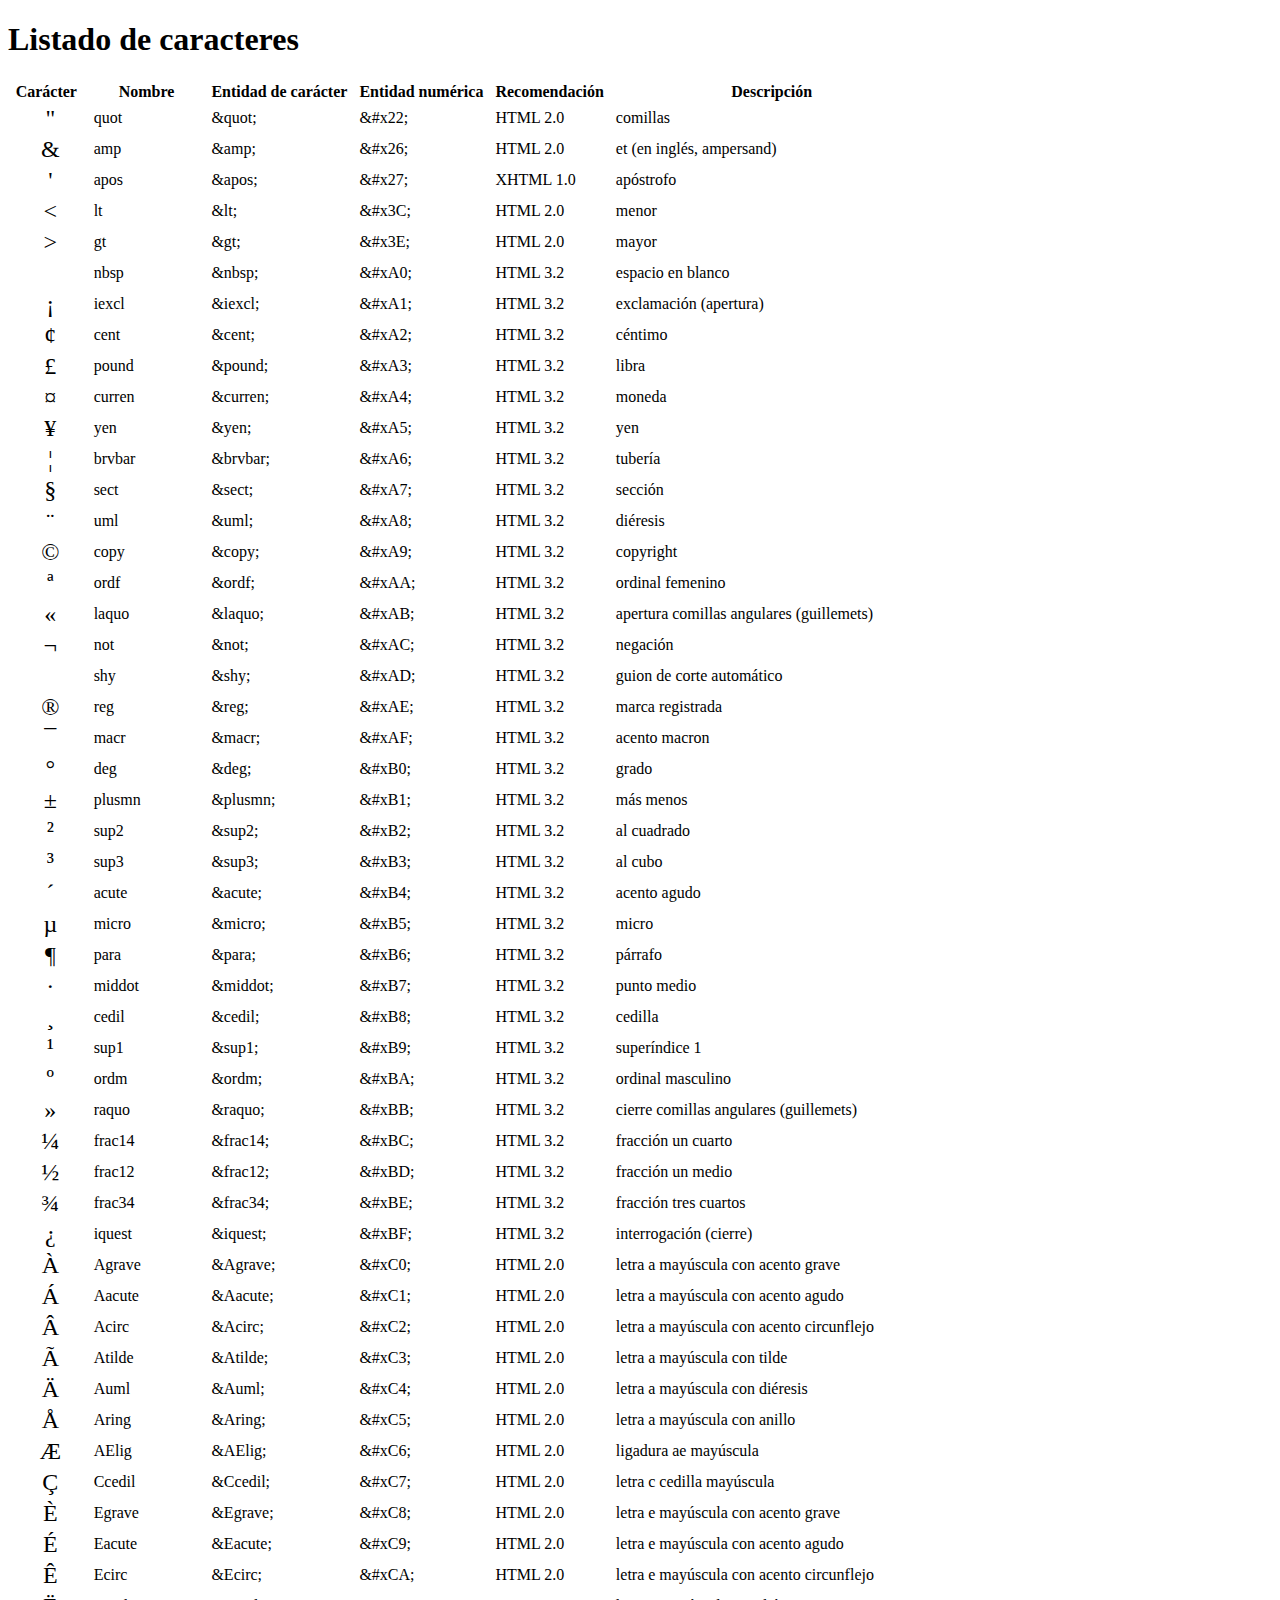
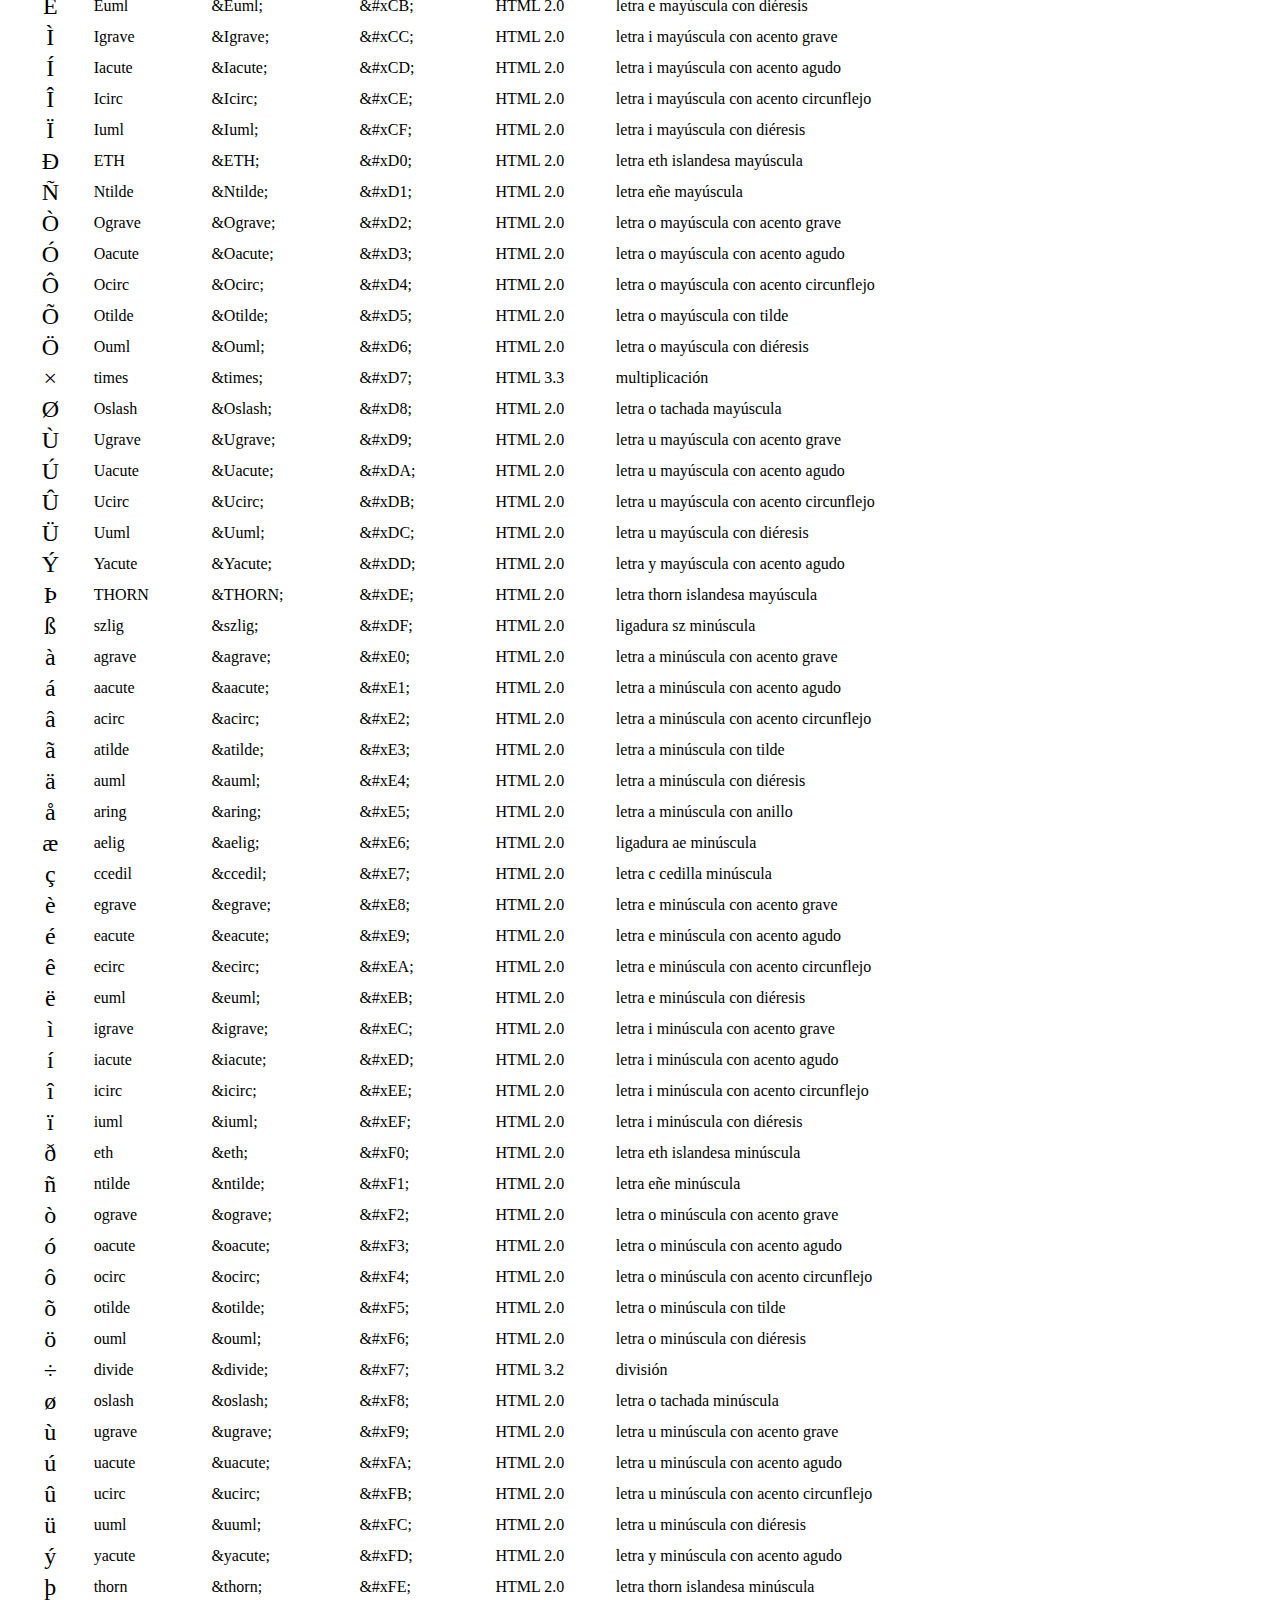
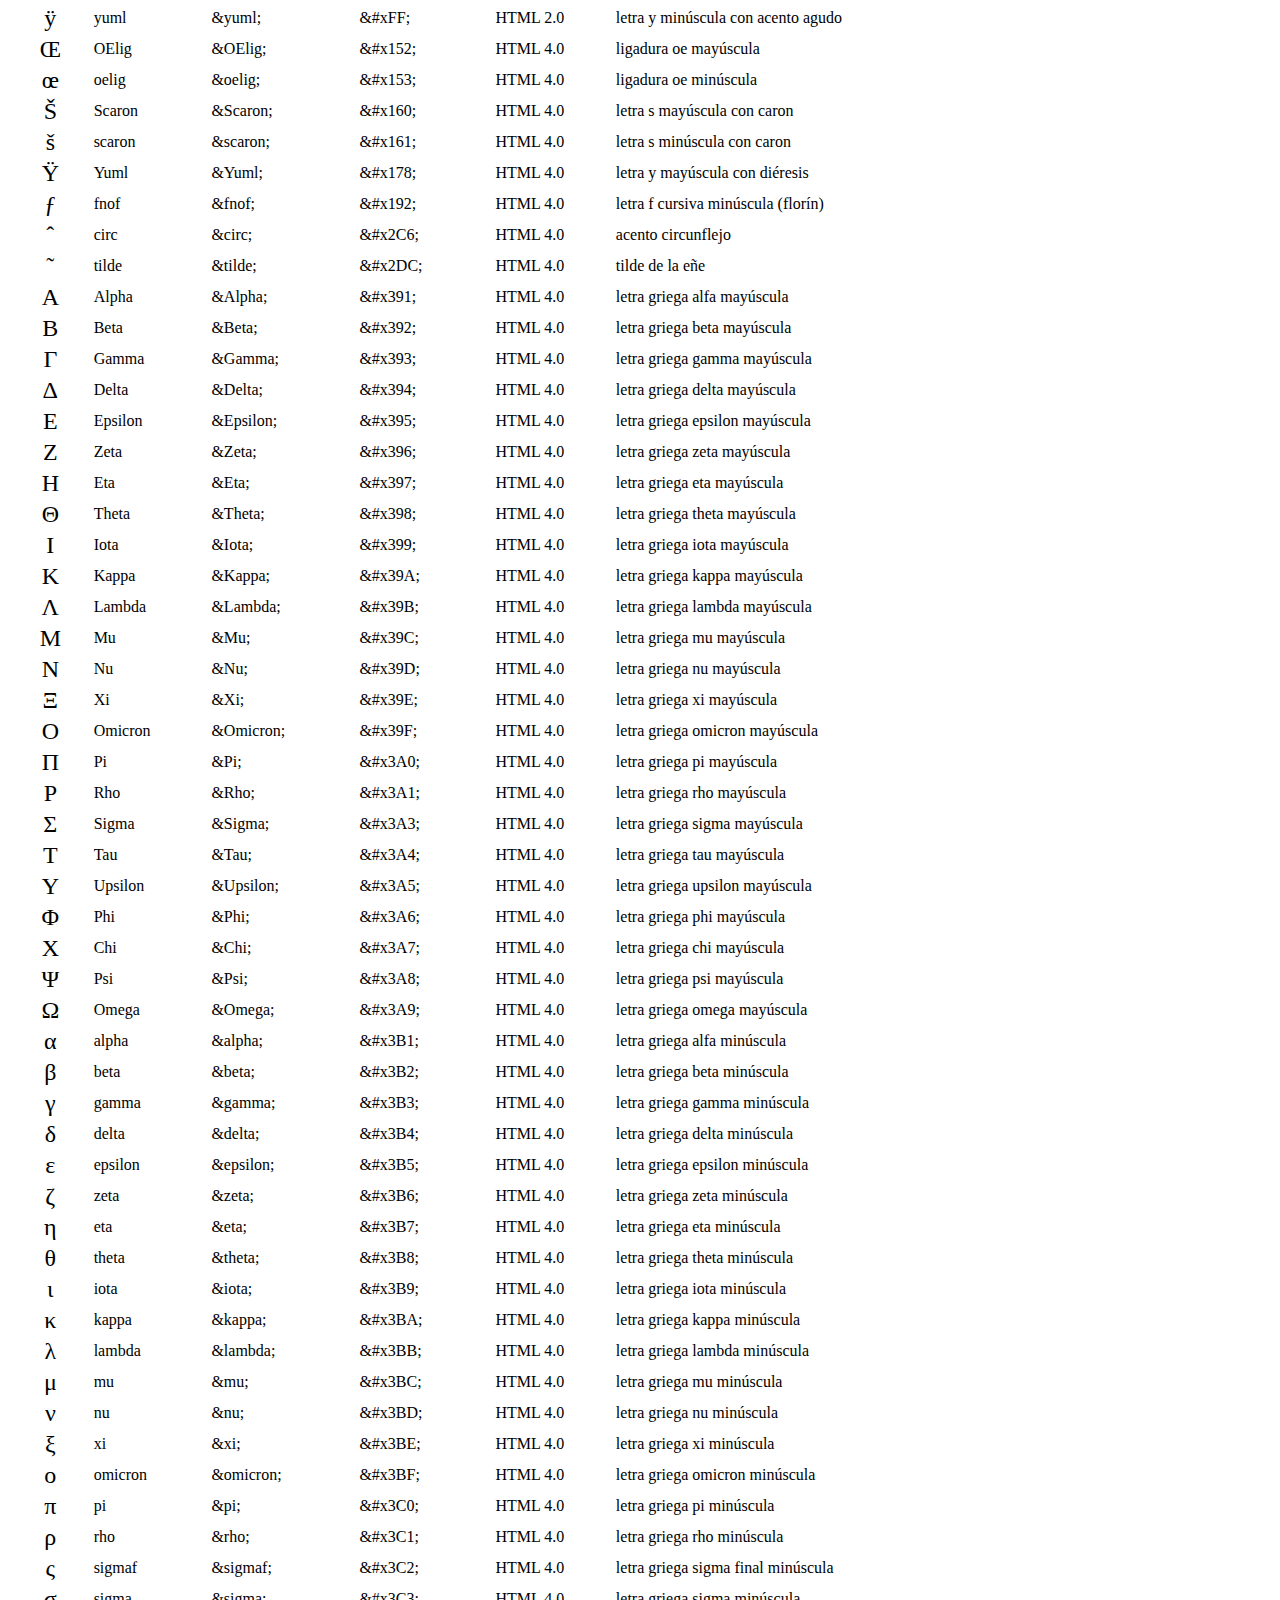
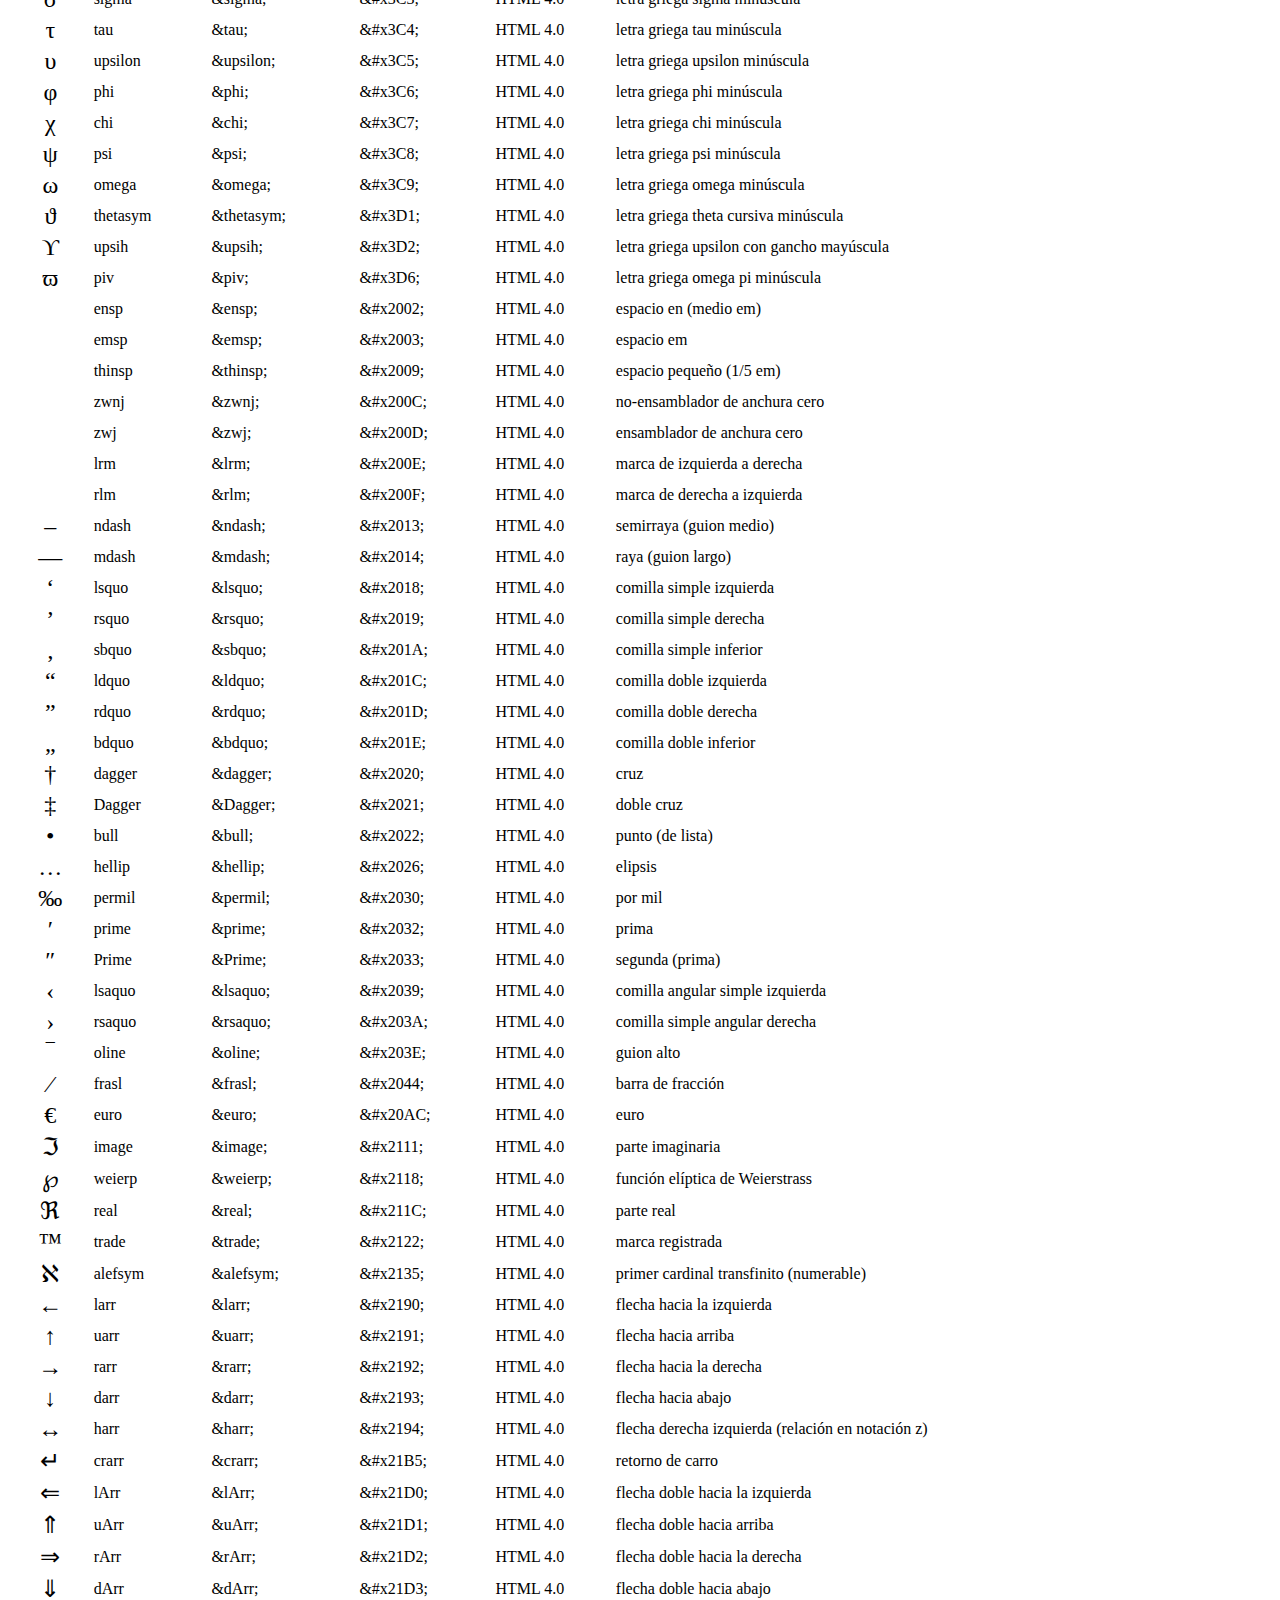
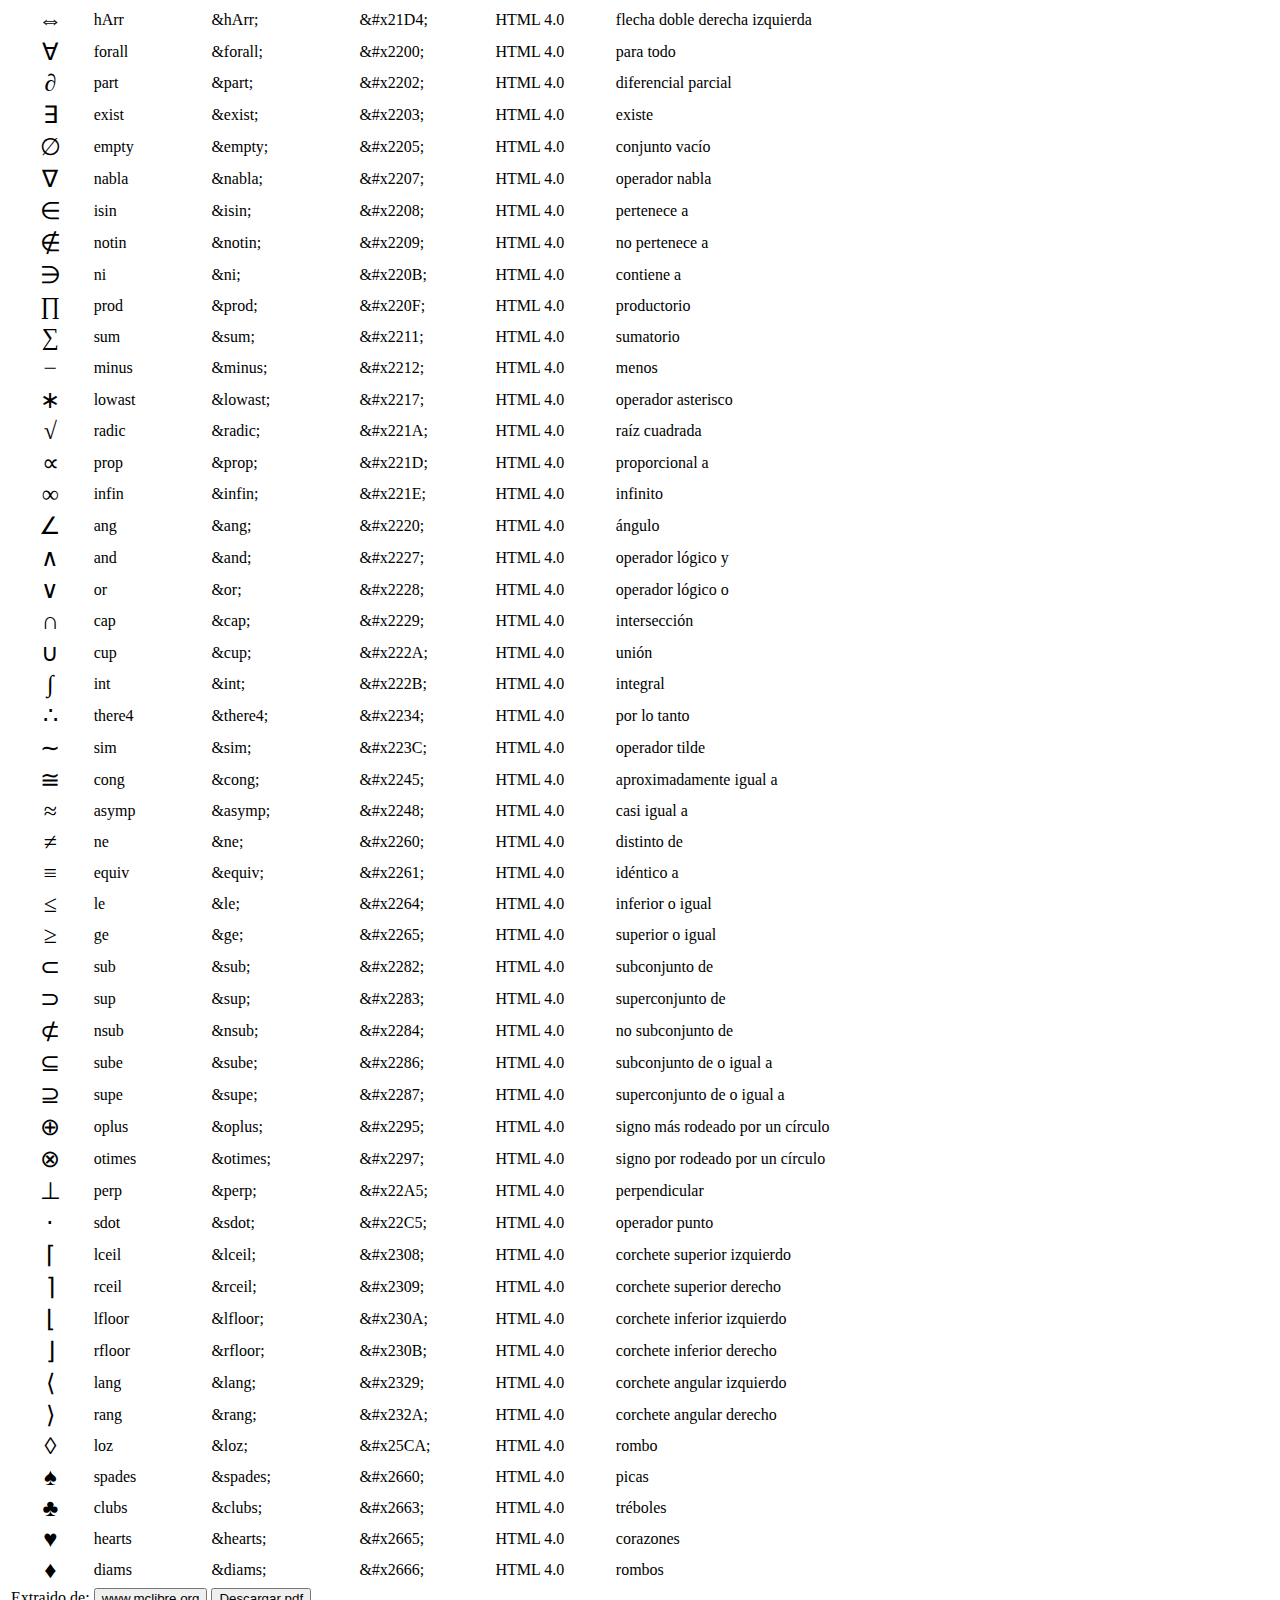
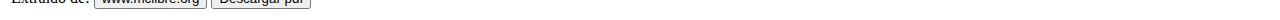
==== commit 5f51de94: "Update index.html" ====
--- a/index.html
+++ b/index.html
@@ -5,8 +5,8 @@
     <meta http-equiv="X-UA-Compatible" content="IE=edge">
     <meta name="viewport" content="width=device-width, initial-scale=1.0">
     <link rel="stylesheet" href="style.css">
-    <link rel="shortcut icon" href="https://www.pngitem.com/pimgs/b/424-4242146_gopher-png.png" type="image/x-icon">
-    <title>Go</title>
+    <link rel="shortcut icon" href="https://img3.freepng.es/dy/4e5084ad1be82939d66f83f83e2b736c/[base64]/kisspng-clip-art-ampersand-portable-network-graphics-at-si-ampersand-ampersand-png-593x611-png-clipart-5d044fe8d69d56.6597443415605636888791.png" type="image/x-icon">
+    <title>Caracteres html</title>
 </head>
 <body>
     <h1>Listado de caracteres</h1>
@@ -2049,7 +2049,10 @@
         <tr>
             <td>Extraido de:</td>
             <td><a href="https://www.mclibre.org/consultar/htmlcss/html/html-entidades-caracter.html" target="_blank" rel="noopener noreferrer"><button>www.mclibre.org</button></a></td>
-        </tr>
-      </tbody></table>
+            <td><a href="https://martinciro.github.io/Lenguajes/lenguajes/source/HTML/Archivos/PDF/caracteres.pdf" target="_blank" rel="noopener noreferrer">
+        <button>Descargar pdf</button></a></td>
+        </tr>
+        </tbody>
+        </table>
 </body>
 </html>
